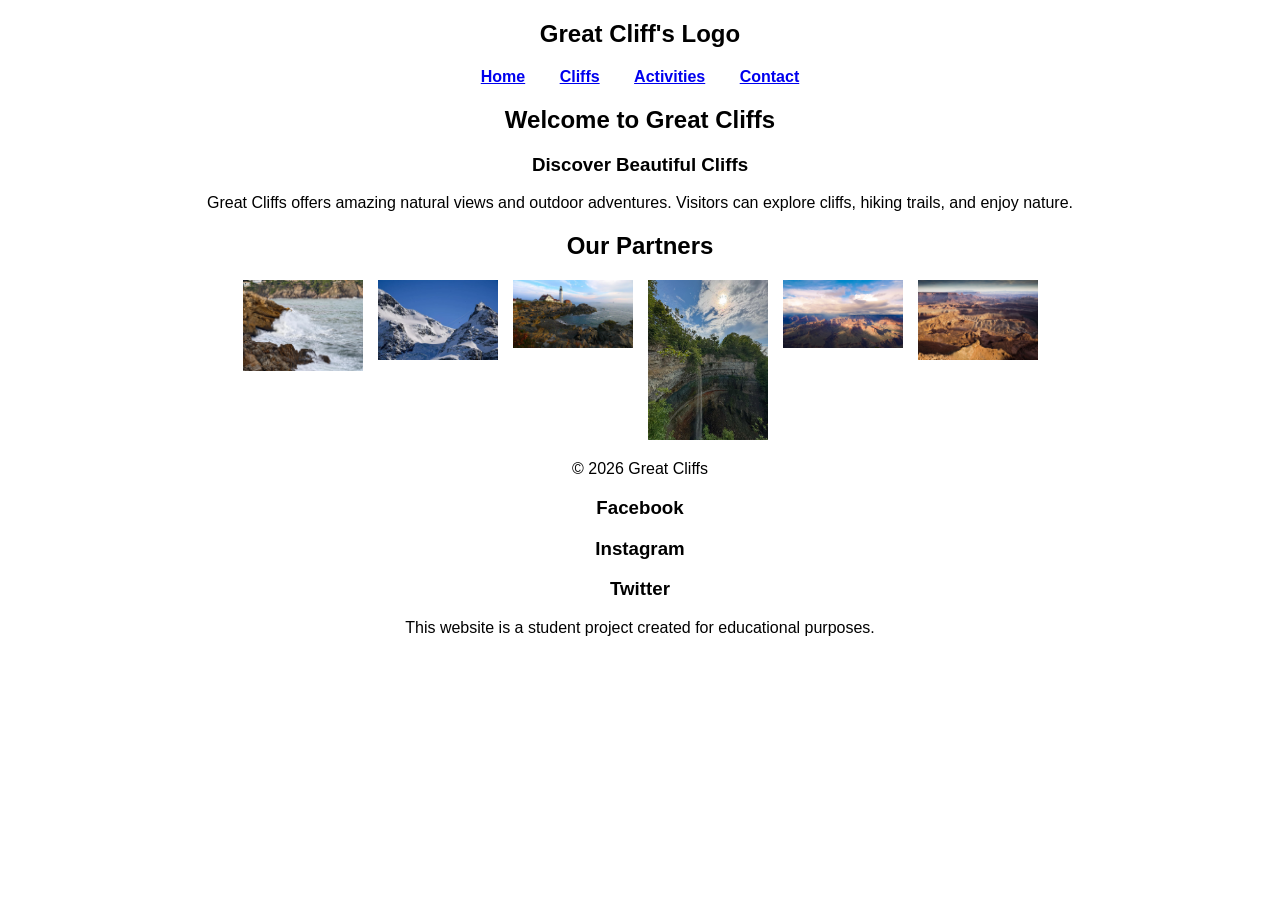
==== index.html @ 0654a3b1 "Add files via upload" ====
<!DOCTYPE html>
<html>

<head>
<title>Great Cliffs</title>
<meta charset="utf-8">

<style>

body{
font-family: Arial;
text-align:center;
}

.container{
width:900px;
margin:auto;
}

.main-menu ul{
list-style:none;
padding:0;
}

.main-menu li{
display:inline;
margin:15px;
font-weight:bold;
}

#partners{
list-style:none;
display:flex;
justify-content:center;
gap:15px;
padding:0;
}

.partner img{
width:120px;
}

</style>

</head>

<body>

<div class="container">

<header>

<div class="main-header">

<div class="logo">
<h2>Great Cliff's Logo</h2>
</div>

<nav class="main-menu">

<ul>
<li><a href="index.html">Home</a></li>
<li><a href="#">Cliffs</a></li>
<li><a href="activities.html">Activities</a></li>
<li><a href="contact.html">Contact</a></li>
</ul>

</nav>

</div>

</header>

<main>

<h2>Welcome to Great Cliffs</h2>

<h3>Discover Beautiful Cliffs</h3>

<p>
Great Cliffs offers amazing natural views and outdoor adventures.
Visitors can explore cliffs, hiking trails, and enjoy nature.
</p>

</main>

<section>

<h2>Our Partners</h2>

<ul id="partners">
  <li class="partner">
    <img src="images/partner1.jpg" alt="Partner company logo on white background">
  </li>
  <li class="partner">
    <img src="images/partner2.jpg" alt="Partner company logo on white background">
  </li>
  <li class="partner">
    <img src="images/partner3.jpg" alt="Partner company logo on white background">
  </li>
  <li class="partner">
    <img src="images/partner4.jpg" alt="Partner company logo on white background">
  </li>
  <li class="partner">
    <img src="images/partner5.jpg" alt="Partner company logo on white background">
  </li>
  <li class="partner">
    <img src="images/partner6.jpg" alt="Partner company logo on white background">
  </li>
</ul>

</section>

<footer>

<div id="nondisclaimer">

<div class="copy">
<p>&copy; 2026 Great Cliffs</p>
</div>

<div class="social">
<h3>Facebook</h3>
<h3>Instagram</h3>
<h3>Twitter</h3>
</div>

</div>

<div id="disclaimer">
<p>This website is a student project created for educational purposes.</p>
</div>

</footer>

</div>

</body>
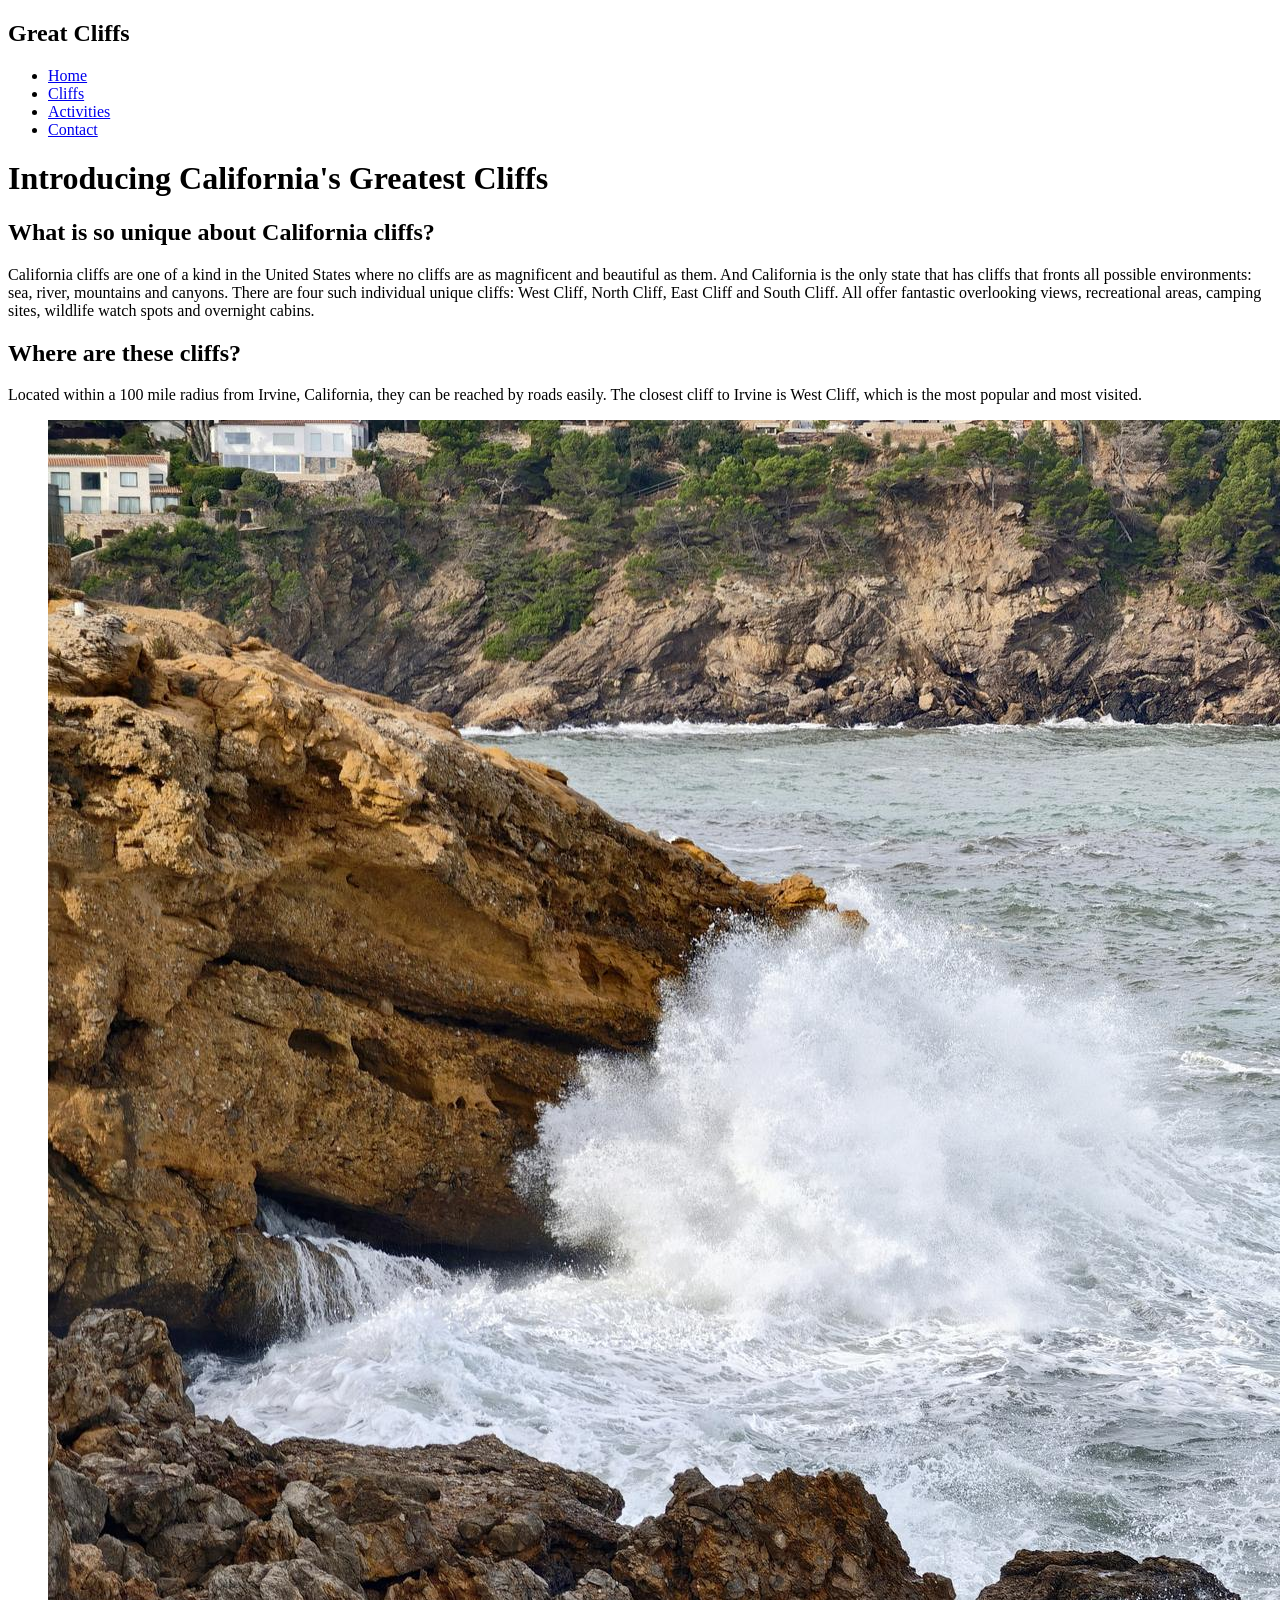
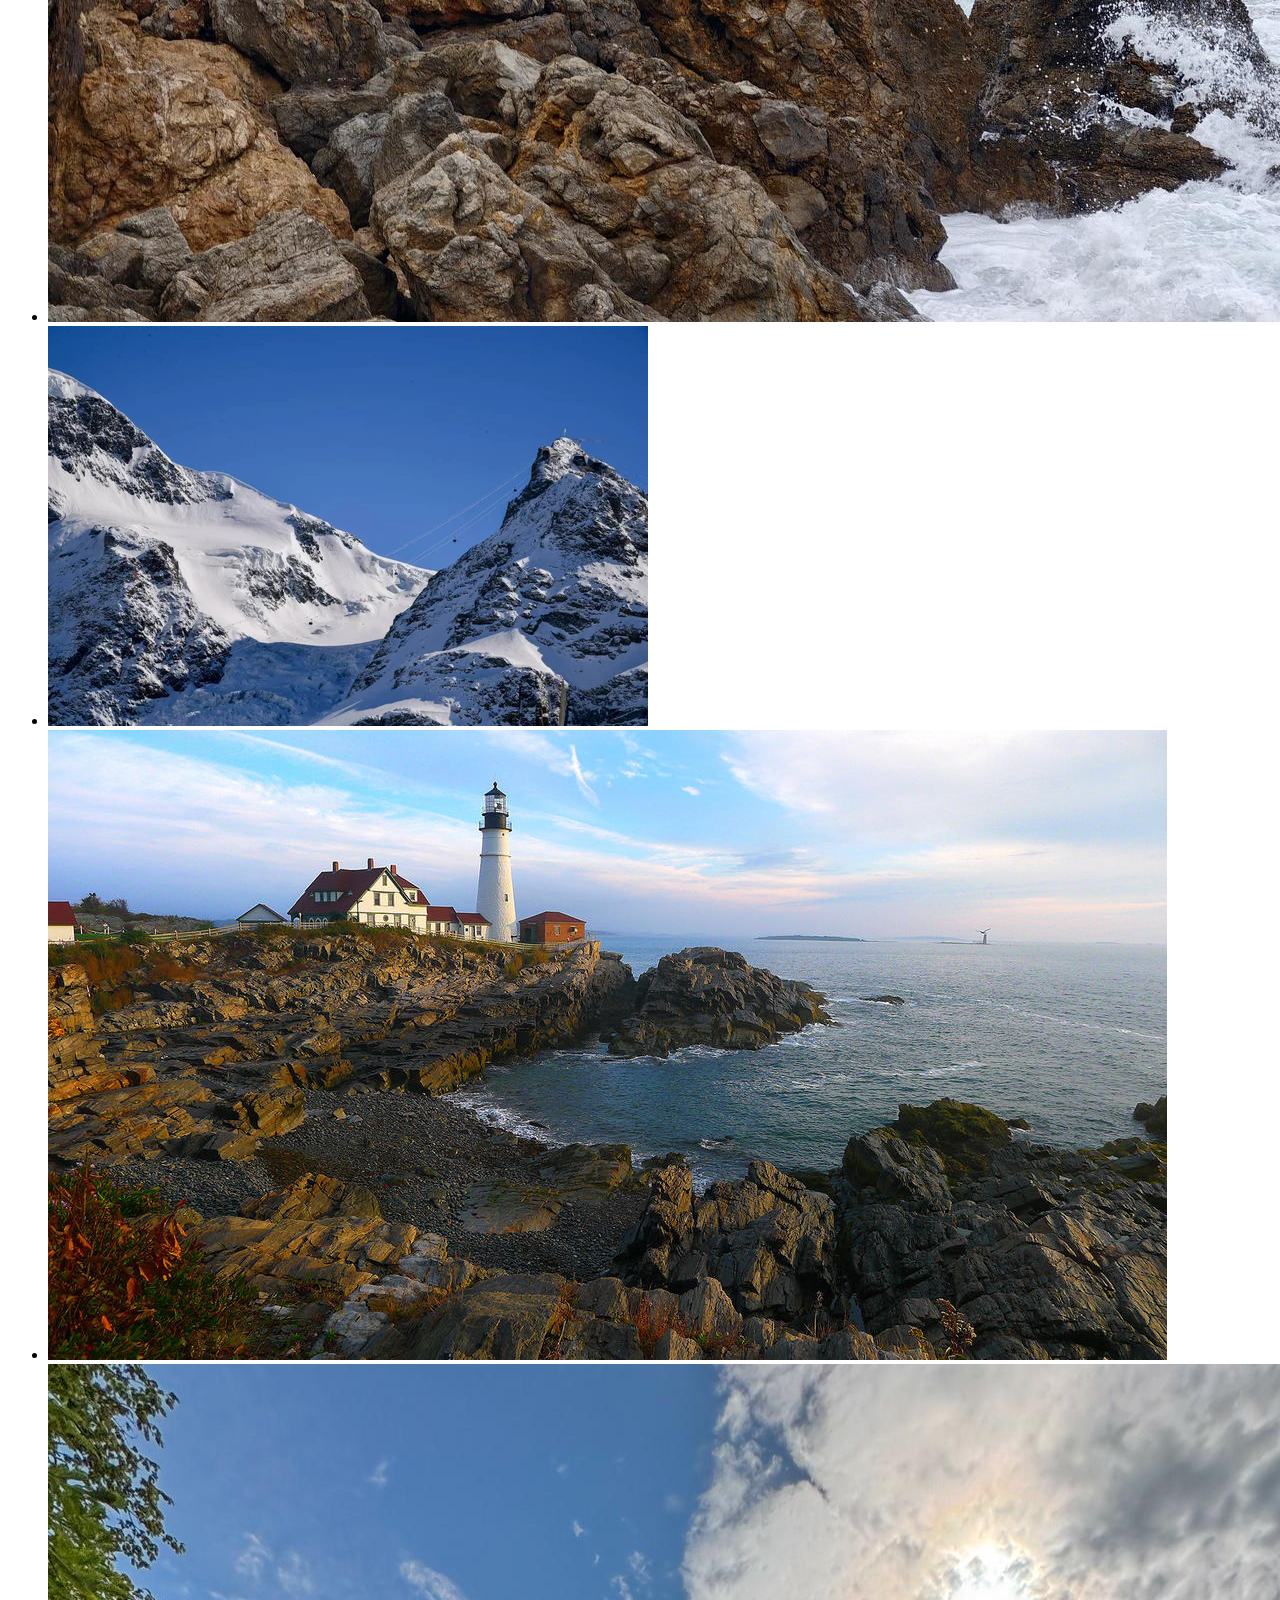
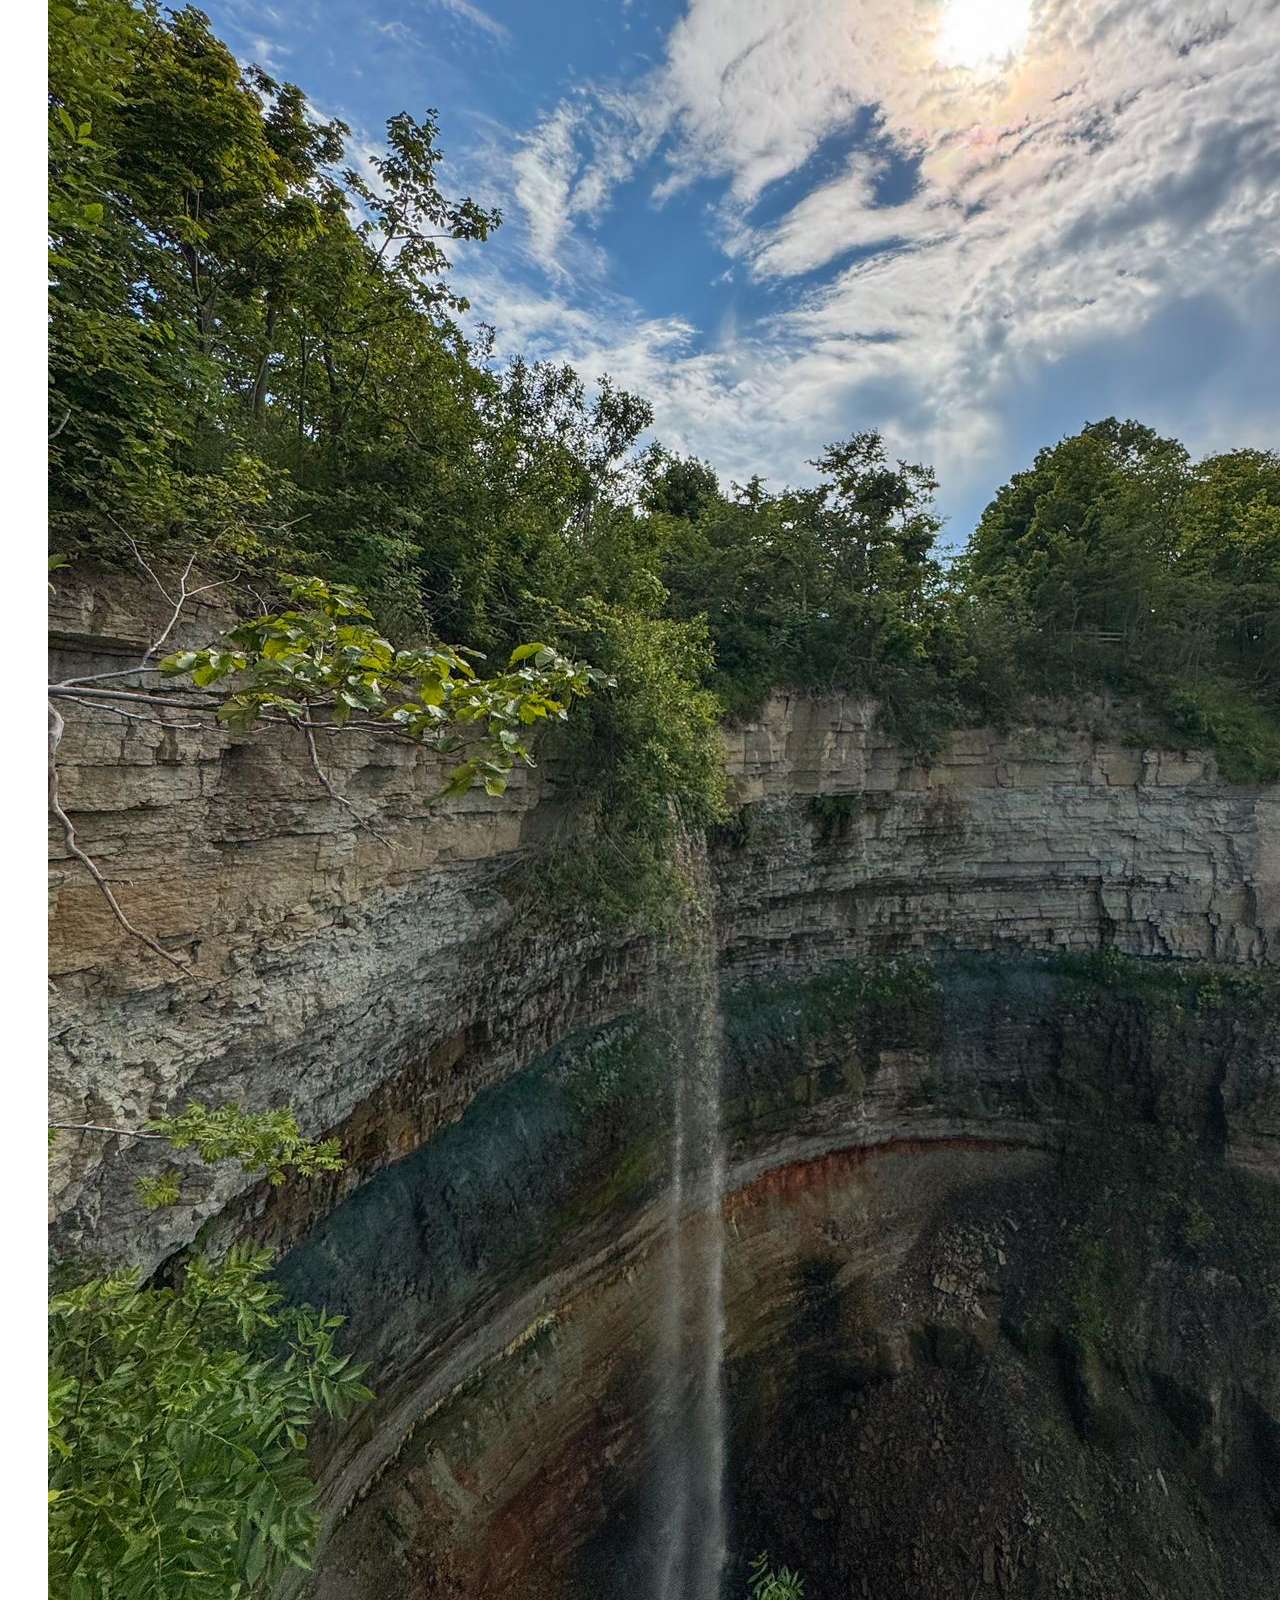
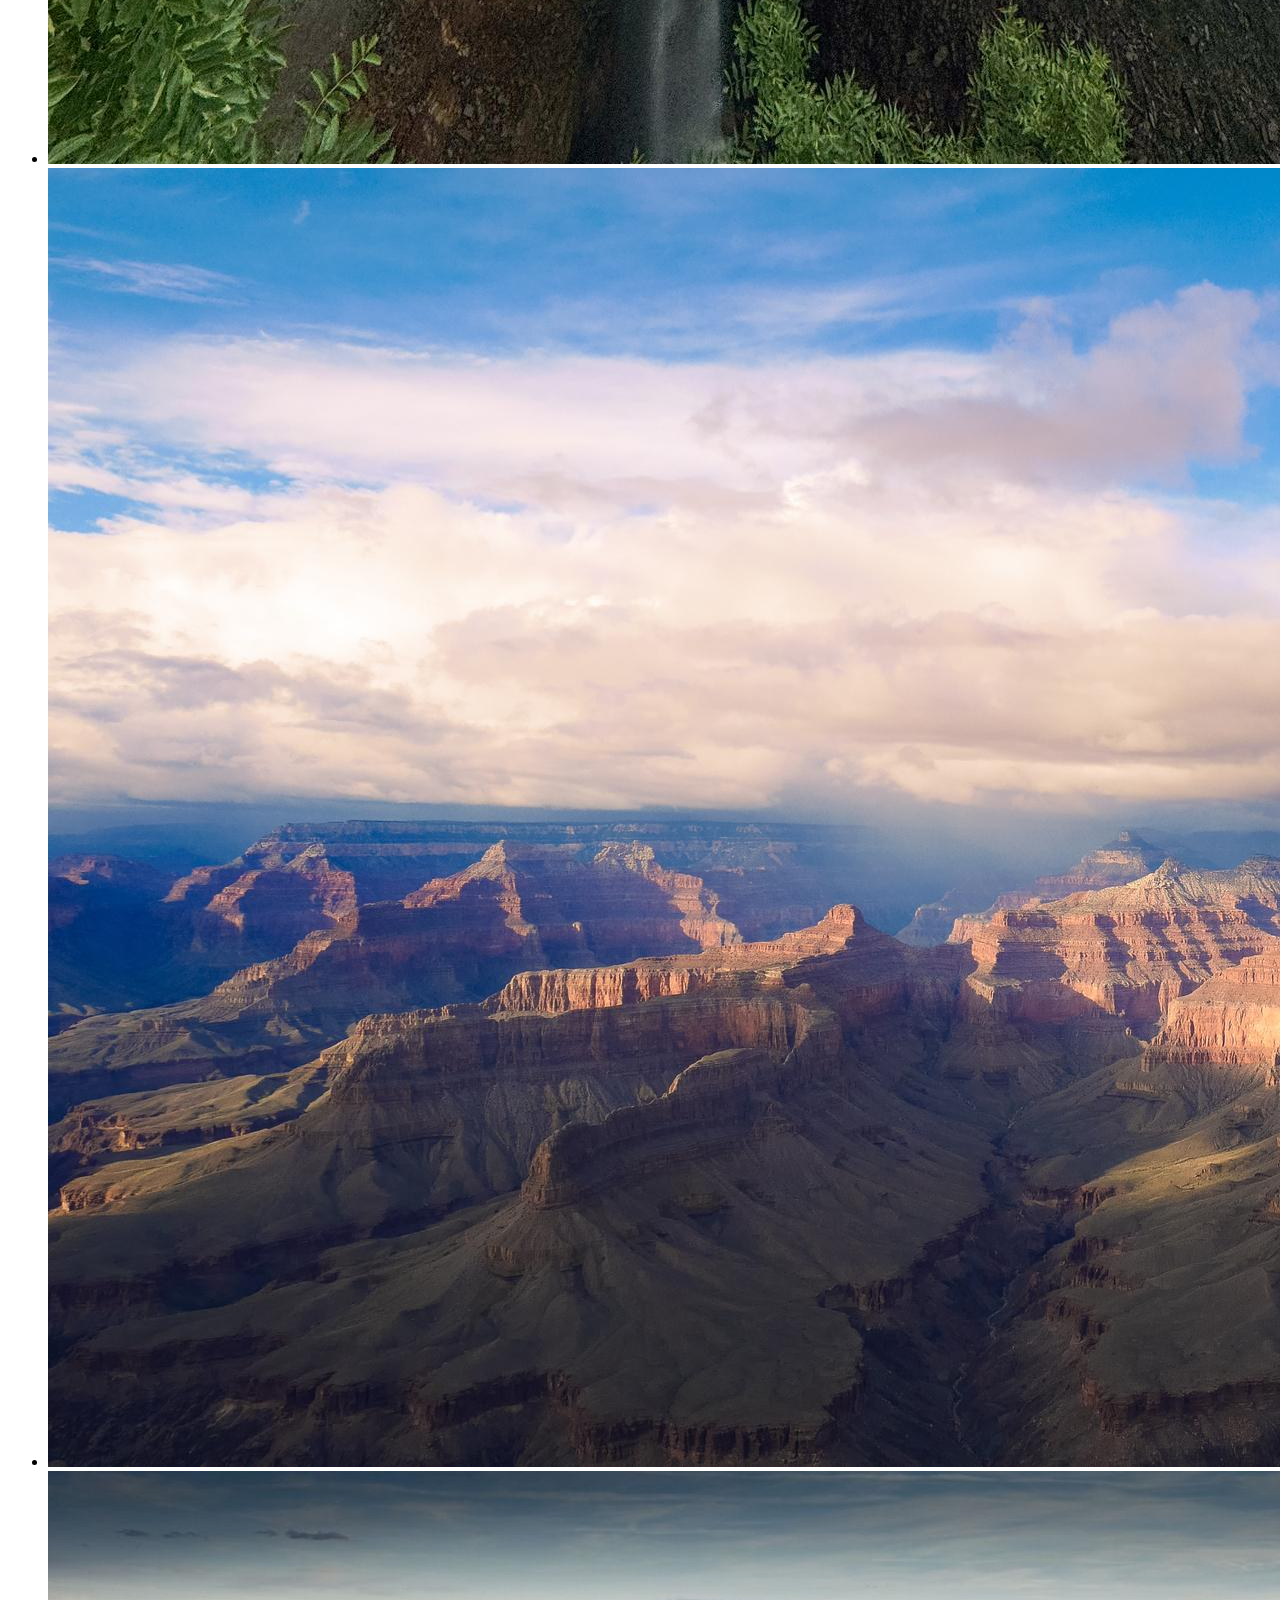
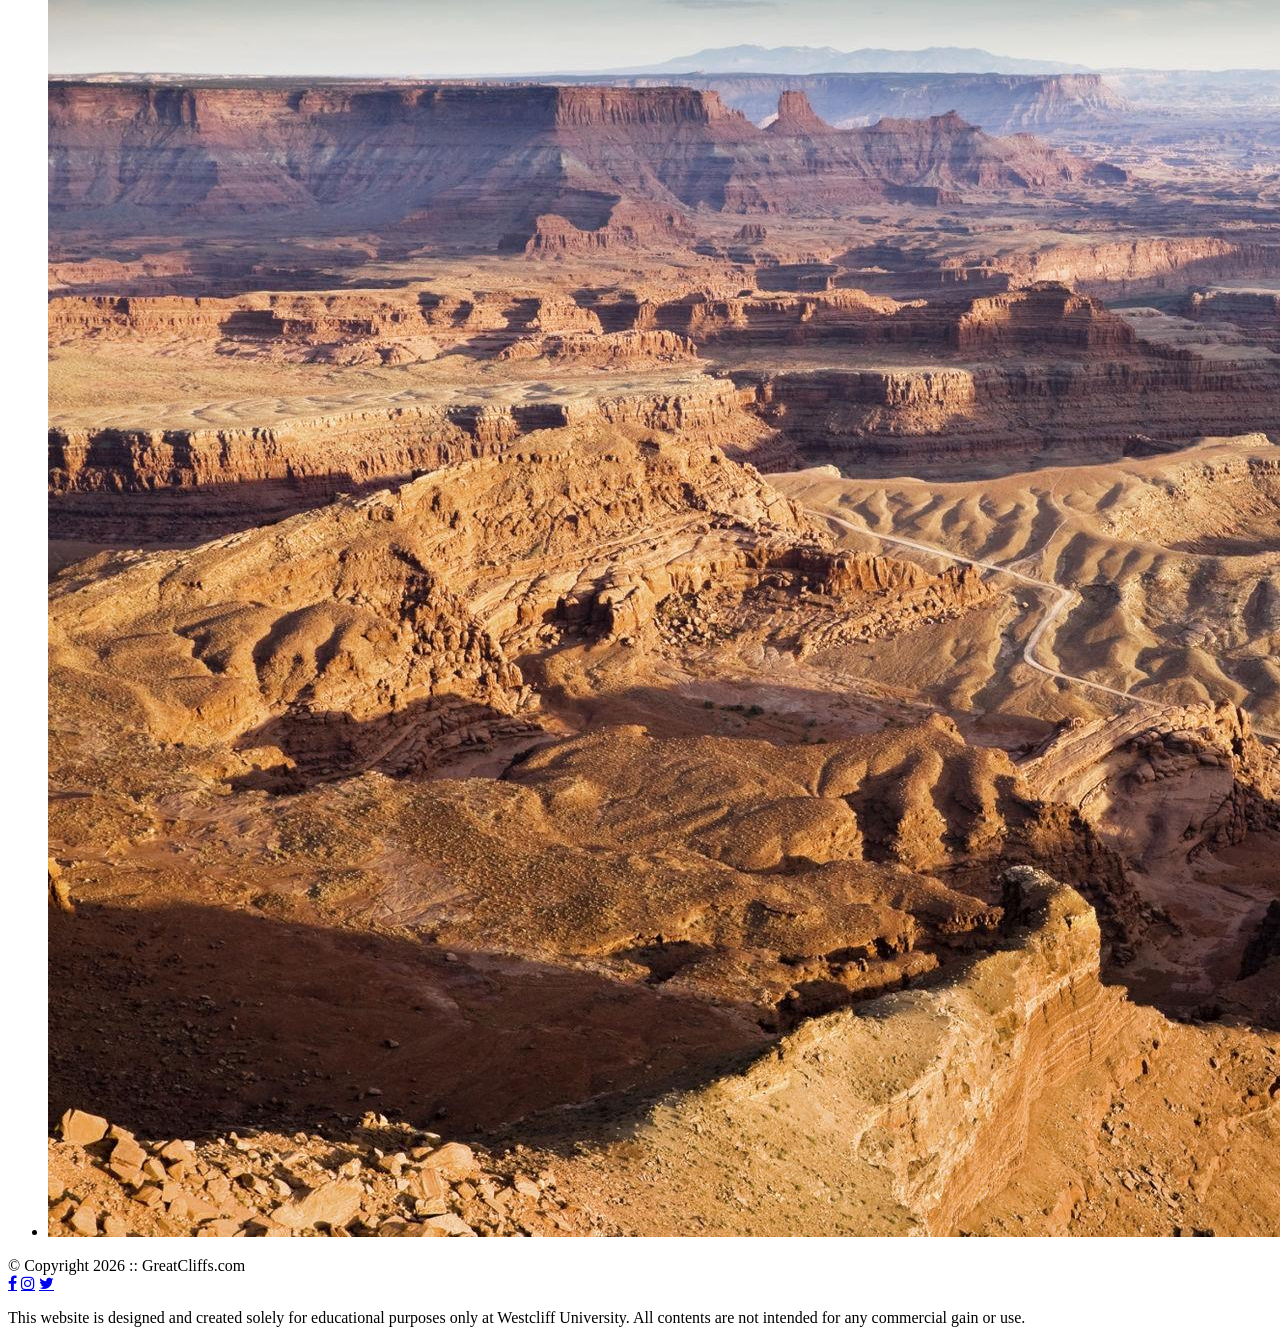
==== commit 5c1e3a1b: "finish great cliffs homework" ====
--- a/index.html
+++ b/index.html
@@ -1,140 +1,79 @@
 <!DOCTYPE html>
-<html>
+<html lang="en">
+<head>
+    <meta charset="utf-8">
+    <title>Great Cliffs of California</title>
+    <link rel="stylesheet" href="styles.css">
+    <link rel="stylesheet" href="https://cdnjs.cloudflare.com/ajax/libs/font-awesome/4.7.0/css/font-awesome.min.css">
+</head>
+<body id="home">
 
-<head>
-<title>Great Cliffs</title>
-<meta charset="utf-8">
+    <header>
+        <div class="main-header">
+            <div class="logo">
+                <h2>Great Cliffs</h2>
+            </div>
 
-<style>
+            <nav class="main-menu">
+                <ul>
+                    <li class="active"><a href="index.html">Home</a></li>
+                    <li><a href="cliffs.html">Cliffs</a></li>
+                    <li><a href="activities.html">Activities</a></li>
+                    <li><a href="contact.html">Contact</a></li>
+                </ul>
+            </nav>
+        </div>
+    </header>
 
-body{
-font-family: Arial;
-text-align:center;
-}
+    <main>
+        <h1>Introducing California's Greatest Cliffs</h1>
 
-.container{
-width:900px;
-margin:auto;
-}
+        <h2>What is so unique about California cliffs?</h2>
+        <p>
+            California cliffs are one of a kind in the United States where no cliffs are as magnificent and beautiful as them.
+            And California is the only state that has cliffs that fronts all possible environments: sea, river, mountains and canyons.
+            There are four such individual unique cliffs: West Cliff, North Cliff, East Cliff and South Cliff.
+            All offer fantastic overlooking views, recreational areas, camping sites, wildlife watch spots and overnight cabins.
+        </p>
 
-.main-menu ul{
-list-style:none;
-padding:0;
-}
+        <h2>Where are these cliffs?</h2>
+        <p>
+            Located within a 100 mile radius from Irvine, California, they can be reached by roads easily.
+            The closest cliff to Irvine is West Cliff, which is the most popular and most visited.
+        </p>
+    </main>
 
-.main-menu li{
-display:inline;
-margin:15px;
-font-weight:bold;
-}
+    <section>
+        <ul id="partners">
+            <li class="partner"><img src="images/partner/partner1.jpg" alt="Partner 1"></li>
+            <li class="partner"><img src="images/partner/partner2.jpg" alt="Partner 2"></li>
+            <li class="partner"><img src="images/partner/partner3.jpg" alt="Partner 3"></li>
+            <li class="partner"><img src="images/partner/partner4.jpg" alt="Partner 4"></li>
+            <li class="partner"><img src="images/partner/partner5.jpg" alt="Partner 5"></li>
+            <li class="partner"><img src="images/partner/partner6.jpg" alt="Partner 6"></li>
+        </ul>
+    </section>
 
-#partners{
-list-style:none;
-display:flex;
-justify-content:center;
-gap:15px;
-padding:0;
-}
+    <footer>
+        <div id="nondisclaimer">
+            <div class="copy">
+                &copy; Copyright 2026 :: GreatCliffs.com
+            </div>
 
-.partner img{
-width:120px;
-}
+            <div class="social">
+                <a href="#" class="fa fa-facebook"></a>
+                <a href="#" class="fa fa-instagram"></a>
+                <a href="#" class="fa fa-twitter"></a>
+            </div>
+        </div>
 
-</style>
-
-</head>
-
-<body>
-
-<div class="container">
-
-<header>
-
-<div class="main-header">
-
-<div class="logo">
-<h2>Great Cliff's Logo</h2>
-</div>
-
-<nav class="main-menu">
-
-<ul>
-<li><a href="index.html">Home</a></li>
-<li><a href="#">Cliffs</a></li>
-<li><a href="activities.html">Activities</a></li>
-<li><a href="contact.html">Contact</a></li>
-</ul>
-
-</nav>
-
-</div>
-
-</header>
-
-<main>
-
-<h2>Welcome to Great Cliffs</h2>
-
-<h3>Discover Beautiful Cliffs</h3>
-
-<p>
-Great Cliffs offers amazing natural views and outdoor adventures.
-Visitors can explore cliffs, hiking trails, and enjoy nature.
-</p>
-
-</main>
-
-<section>
-
-<h2>Our Partners</h2>
-
-<ul id="partners">
-  <li class="partner">
-    <img src="images/partner1.jpg" alt="Partner company logo on white background">
-  </li>
-  <li class="partner">
-    <img src="images/partner2.jpg" alt="Partner company logo on white background">
-  </li>
-  <li class="partner">
-    <img src="images/partner3.jpg" alt="Partner company logo on white background">
-  </li>
-  <li class="partner">
-    <img src="images/partner4.jpg" alt="Partner company logo on white background">
-  </li>
-  <li class="partner">
-    <img src="images/partner5.jpg" alt="Partner company logo on white background">
-  </li>
-  <li class="partner">
-    <img src="images/partner6.jpg" alt="Partner company logo on white background">
-  </li>
-</ul>
-
-</section>
-
-<footer>
-
-<div id="nondisclaimer">
-
-<div class="copy">
-<p>&copy; 2026 Great Cliffs</p>
-</div>
-
-<div class="social">
-<h3>Facebook</h3>
-<h3>Instagram</h3>
-<h3>Twitter</h3>
-</div>
-
-</div>
-
-<div id="disclaimer">
-<p>This website is a student project created for educational purposes.</p>
-</div>
-
-</footer>
-
-</div>
+        <div id="disclaimer">
+            <p>
+                This website is designed and created solely for educational purposes only at Westcliff University.
+                All contents are not intended for any commercial gain or use.
+            </p>
+        </div>
+    </footer>
 
 </body>
-
-
+</html>
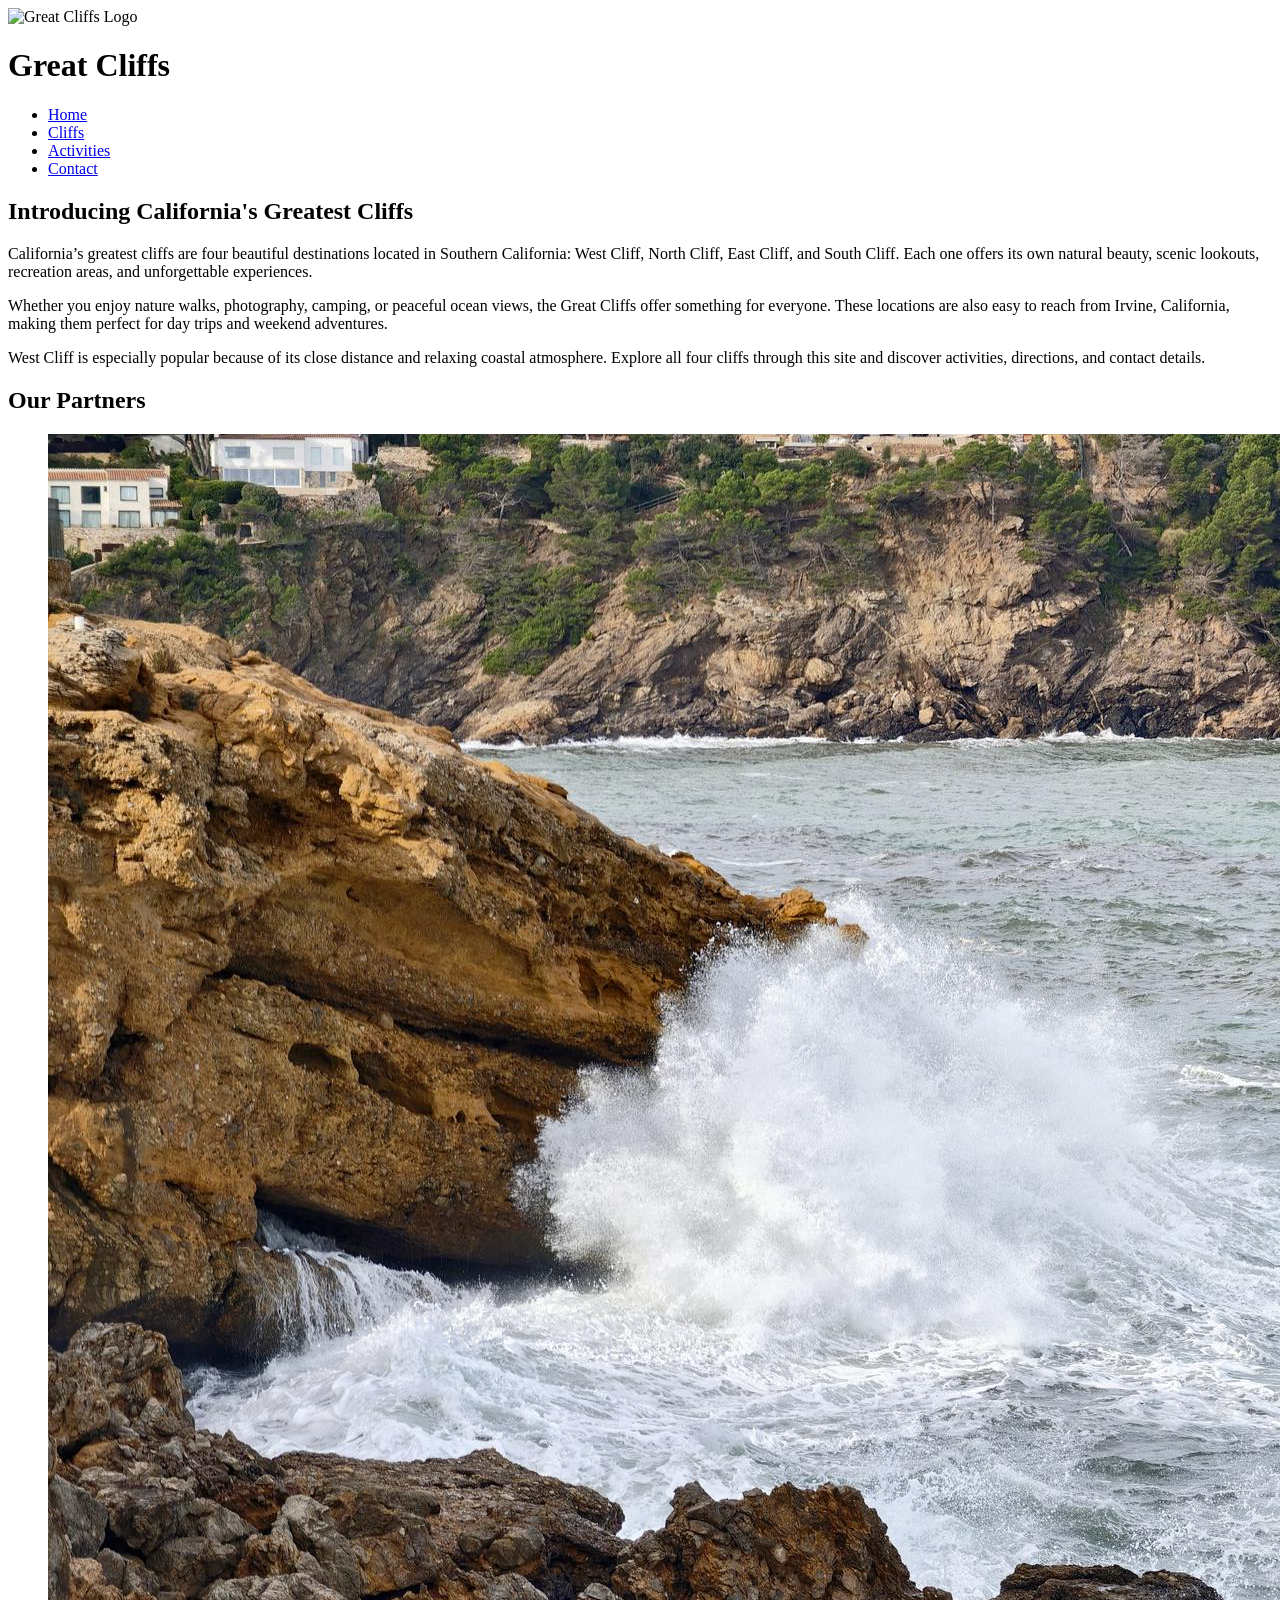
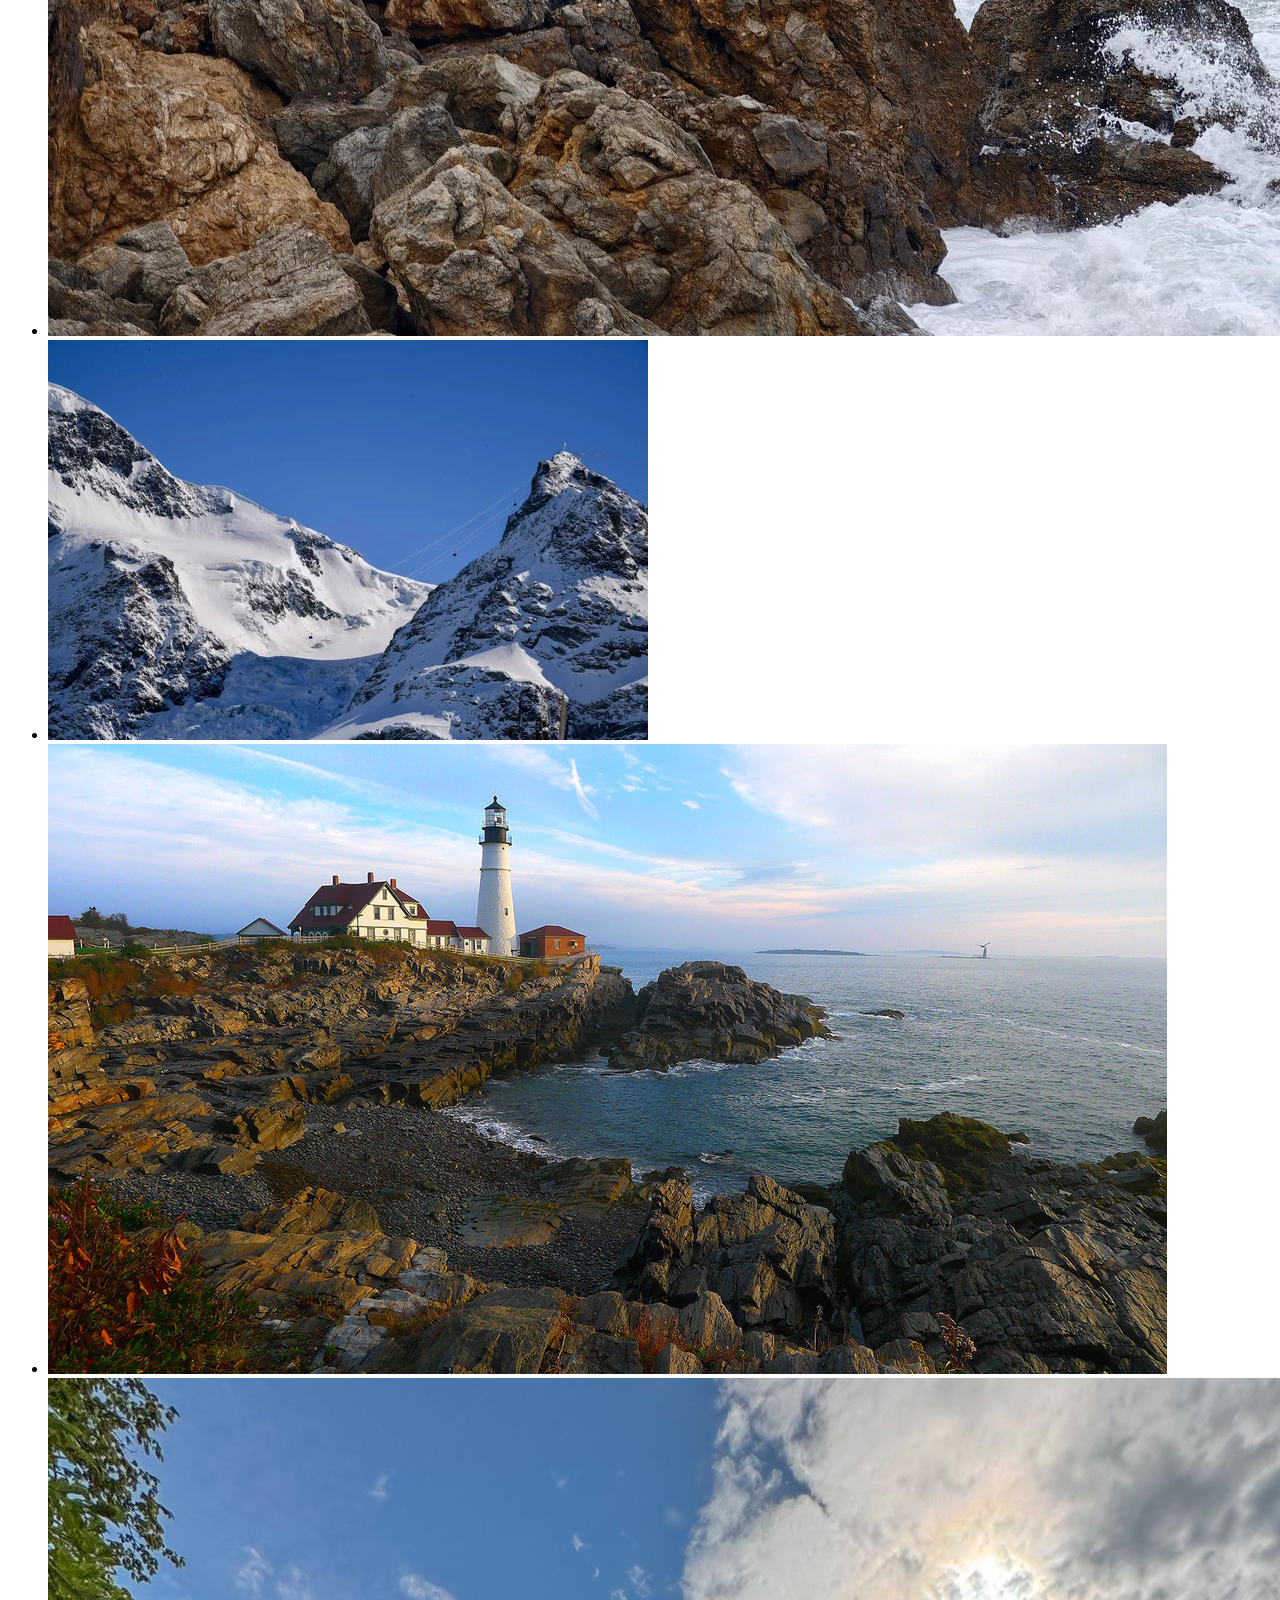
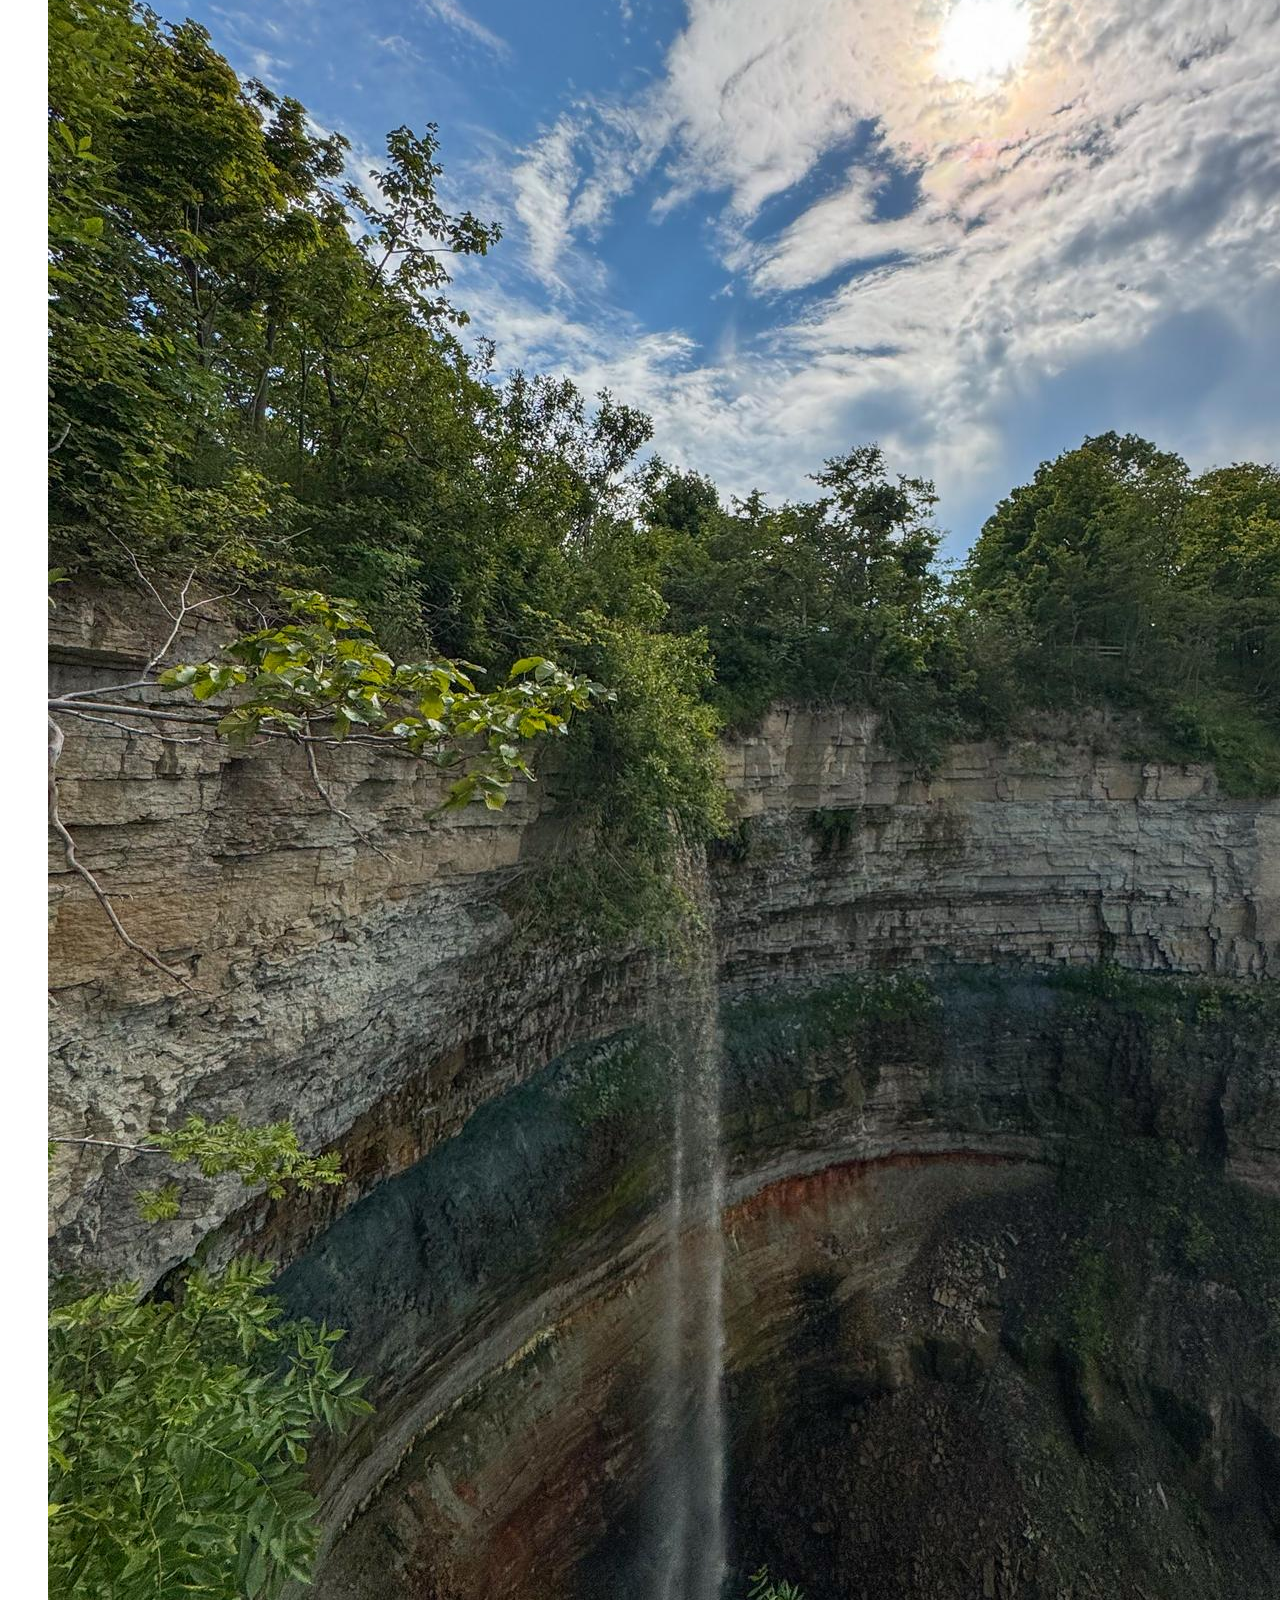
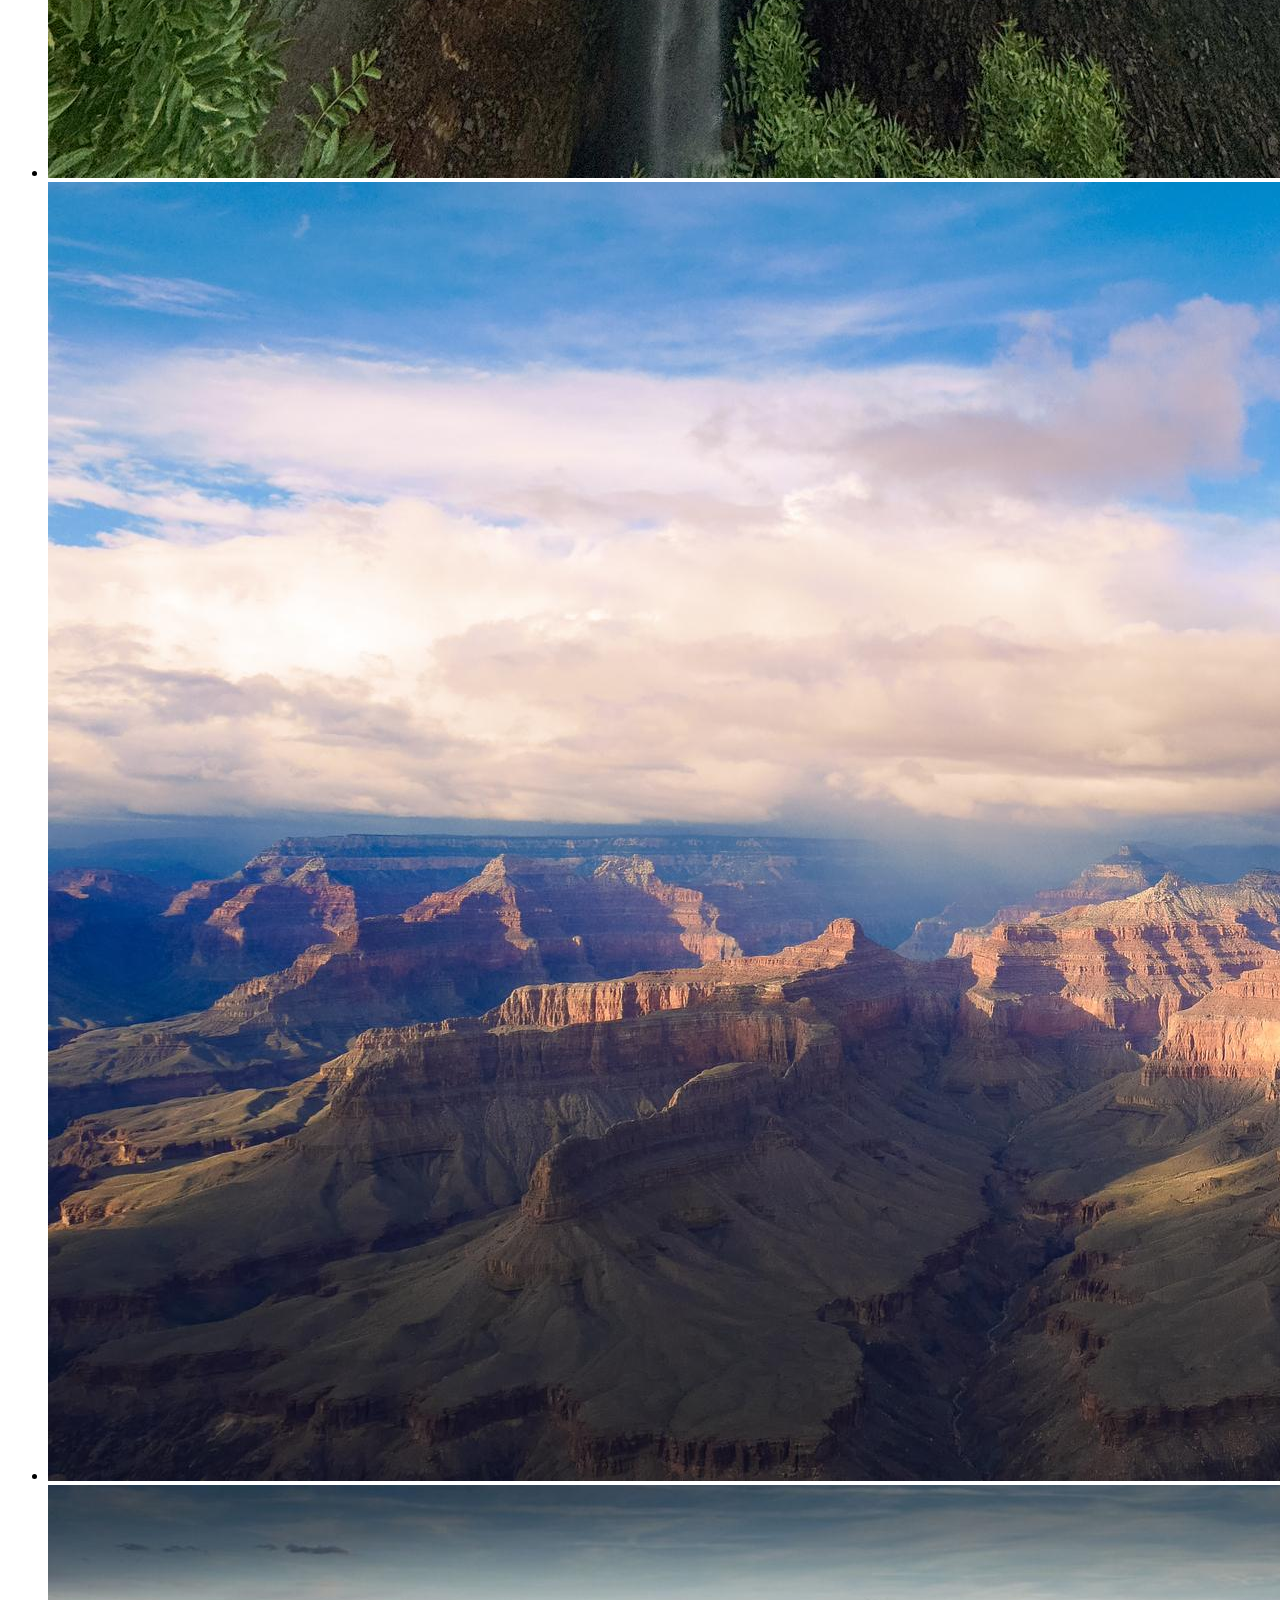
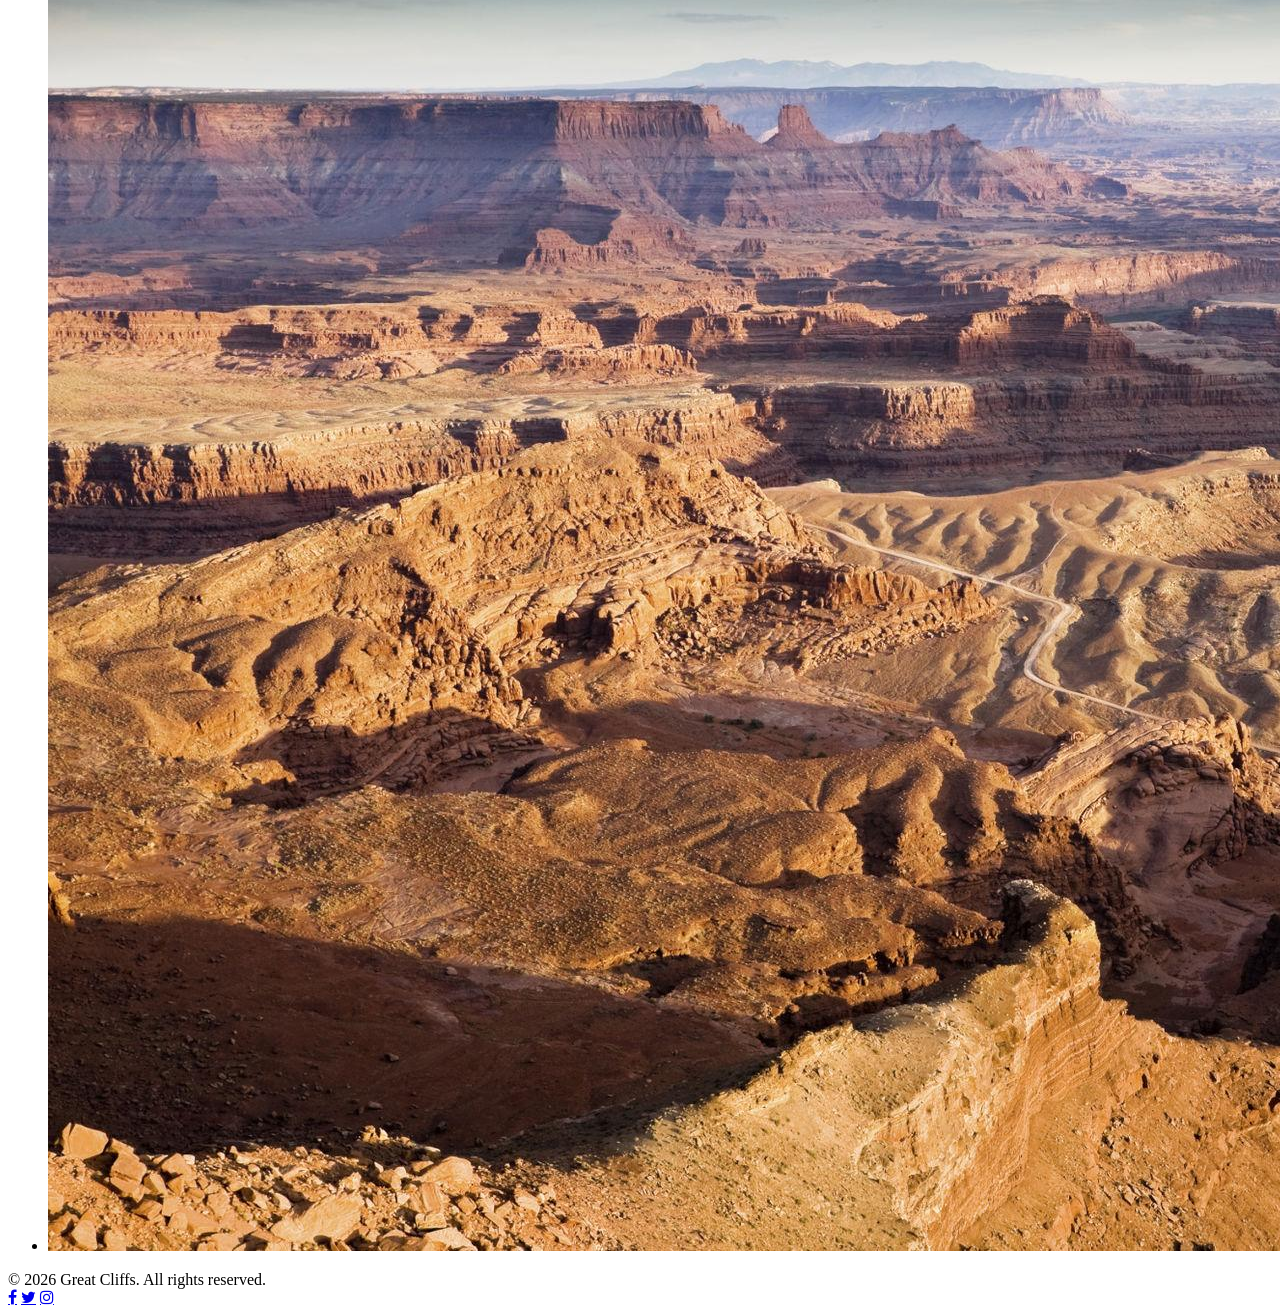
==== commit 12f4466b: "Finish Great Cliffs final homework site" ====
--- a/index.html
+++ b/index.html
@@ -2,16 +2,18 @@
 <html lang="en">
 <head>
     <meta charset="utf-8">
-    <title>Great Cliffs of California</title>
+    <title>Great Cliffs | Home</title>
     <link rel="stylesheet" href="styles.css">
     <link rel="stylesheet" href="https://cdnjs.cloudflare.com/ajax/libs/font-awesome/4.7.0/css/font-awesome.min.css">
 </head>
 <body id="home">
 
+<div class="container">
     <header>
         <div class="main-header">
             <div class="logo">
-                <h2>Great Cliffs</h2>
+                <img src="images/cliff_ocean.jpg" alt="Great Cliffs Logo" class="logo-img">
+                <h1>Great Cliffs</h1>
             </div>
 
             <nav class="main-menu">
@@ -26,25 +28,28 @@
     </header>
 
     <main>
-        <h1>Introducing California's Greatest Cliffs</h1>
-
-        <h2>What is so unique about California cliffs?</h2>
+        <h2>Introducing California's Greatest Cliffs</h2>
         <p>
-            California cliffs are one of a kind in the United States where no cliffs are as magnificent and beautiful as them.
-            And California is the only state that has cliffs that fronts all possible environments: sea, river, mountains and canyons.
-            There are four such individual unique cliffs: West Cliff, North Cliff, East Cliff and South Cliff.
-            All offer fantastic overlooking views, recreational areas, camping sites, wildlife watch spots and overnight cabins.
+            California’s greatest cliffs are four beautiful destinations located in Southern California:
+            West Cliff, North Cliff, East Cliff, and South Cliff. Each one offers its own natural beauty,
+            scenic lookouts, recreation areas, and unforgettable experiences.
         </p>
 
-        <h2>Where are these cliffs?</h2>
         <p>
-            Located within a 100 mile radius from Irvine, California, they can be reached by roads easily.
-            The closest cliff to Irvine is West Cliff, which is the most popular and most visited.
+            Whether you enjoy nature walks, photography, camping, or peaceful ocean views, the Great Cliffs
+            offer something for everyone. These locations are also easy to reach from Irvine, California,
+            making them perfect for day trips and weekend adventures.
+        </p>
+
+        <p>
+            West Cliff is especially popular because of its close distance and relaxing coastal atmosphere.
+            Explore all four cliffs through this site and discover activities, directions, and contact details.
         </p>
     </main>
 
-    <section>
-        <ul id="partners">
+    <section id="partners">
+        <h2>Our Partners</h2>
+        <ul>
             <li class="partner"><img src="images/partner/partner1.jpg" alt="Partner 1"></li>
             <li class="partner"><img src="images/partner/partner2.jpg" alt="Partner 2"></li>
             <li class="partner"><img src="images/partner/partner3.jpg" alt="Partner 3"></li>
@@ -55,25 +60,16 @@
     </section>
 
     <footer>
-        <div id="nondisclaimer">
-            <div class="copy">
-                &copy; Copyright 2026 :: GreatCliffs.com
-            </div>
-
-            <div class="social">
-                <a href="#" class="fa fa-facebook"></a>
-                <a href="#" class="fa fa-instagram"></a>
-                <a href="#" class="fa fa-twitter"></a>
-            </div>
+        <div class="footer-left">
+            &copy; 2026 Great Cliffs. All rights reserved.
         </div>
-
-        <div id="disclaimer">
-            <p>
-                This website is designed and created solely for educational purposes only at Westcliff University.
-                All contents are not intended for any commercial gain or use.
-            </p>
+        <div class="footer-right">
+            <a href="#" class="fa fa-facebook"></a>
+            <a href="#" class="fa fa-twitter"></a>
+            <a href="#" class="fa fa-instagram"></a>
         </div>
     </footer>
+</div>
 
 </body>
 </html>
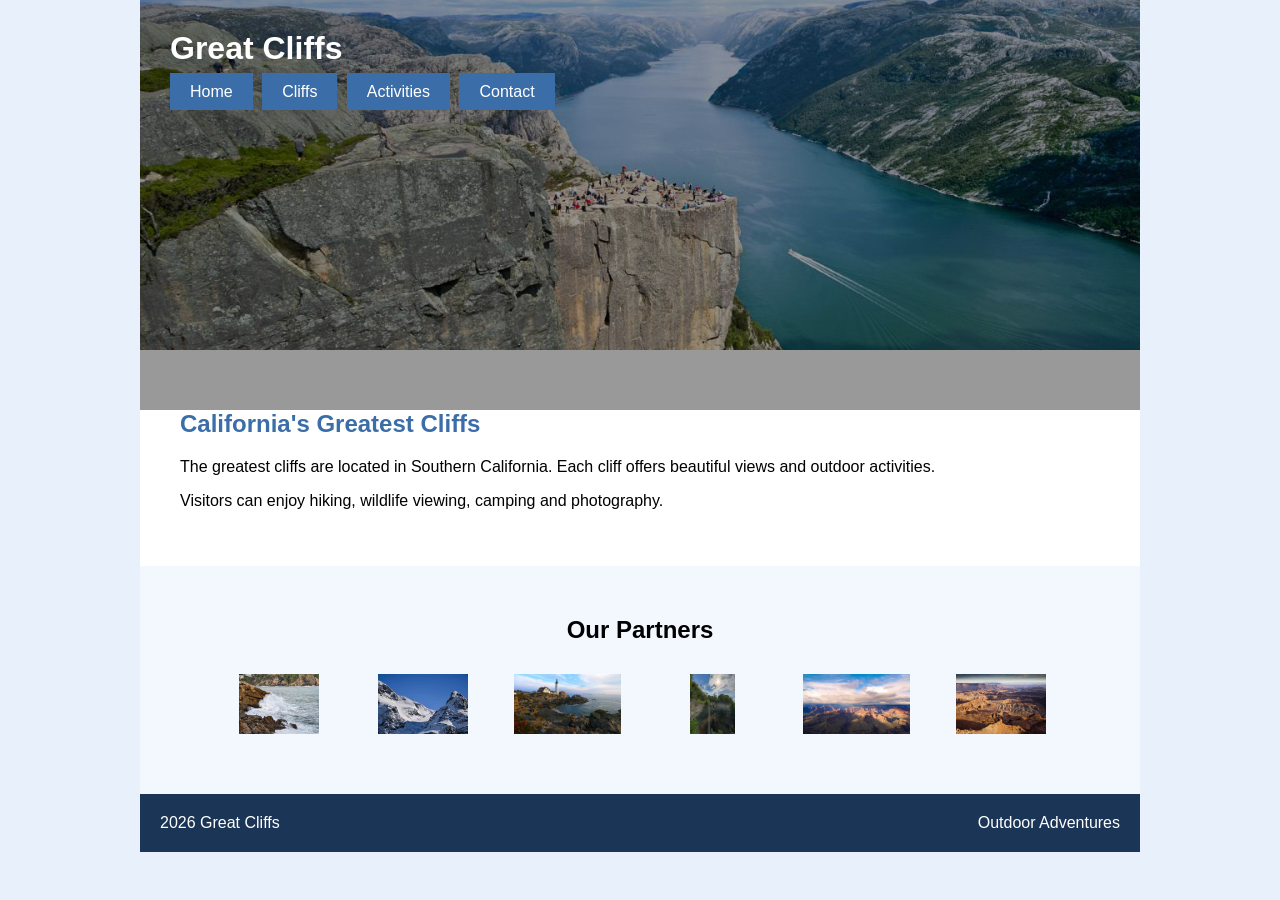
==== commit c1464299: "Great Cliffs final website" ====
--- a/index.html
+++ b/index.html
@@ -1,74 +1,79 @@
 <!DOCTYPE html>
-<html lang="en">
+<html>
 <head>
-    <meta charset="utf-8">
-    <title>Great Cliffs | Home</title>
-    <link rel="stylesheet" href="styles.css">
-    <link rel="stylesheet" href="https://cdnjs.cloudflare.com/ajax/libs/font-awesome/4.7.0/css/font-awesome.min.css">
+
+<title>Great Cliffs</title>
+<meta charset="utf-8">
+
+<link rel="stylesheet" href="styles.css">
+
 </head>
+
 <body id="home">
 
 <div class="container">
-    <header>
-        <div class="main-header">
-            <div class="logo">
-                <img src="images/cliff_ocean.jpg" alt="Great Cliffs Logo" class="logo-img">
-                <h1>Great Cliffs</h1>
-            </div>
 
-            <nav class="main-menu">
-                <ul>
-                    <li class="active"><a href="index.html">Home</a></li>
-                    <li><a href="cliffs.html">Cliffs</a></li>
-                    <li><a href="activities.html">Activities</a></li>
-                    <li><a href="contact.html">Contact</a></li>
-                </ul>
-            </nav>
-        </div>
-    </header>
+<header>
 
-    <main>
-        <h2>Introducing California's Greatest Cliffs</h2>
-        <p>
-            California’s greatest cliffs are four beautiful destinations located in Southern California:
-            West Cliff, North Cliff, East Cliff, and South Cliff. Each one offers its own natural beauty,
-            scenic lookouts, recreation areas, and unforgettable experiences.
-        </p>
+<div class="main-header">
 
-        <p>
-            Whether you enjoy nature walks, photography, camping, or peaceful ocean views, the Great Cliffs
-            offer something for everyone. These locations are also easy to reach from Irvine, California,
-            making them perfect for day trips and weekend adventures.
-        </p>
+<div class="logo">
+<h1>Great Cliffs</h1>
+</div>
 
-        <p>
-            West Cliff is especially popular because of its close distance and relaxing coastal atmosphere.
-            Explore all four cliffs through this site and discover activities, directions, and contact details.
-        </p>
-    </main>
+<nav class="main-menu">
 
-    <section id="partners">
-        <h2>Our Partners</h2>
-        <ul>
-            <li class="partner"><img src="images/partner/partner1.jpg" alt="Partner 1"></li>
-            <li class="partner"><img src="images/partner/partner2.jpg" alt="Partner 2"></li>
-            <li class="partner"><img src="images/partner/partner3.jpg" alt="Partner 3"></li>
-            <li class="partner"><img src="images/partner/partner4.jpg" alt="Partner 4"></li>
-            <li class="partner"><img src="images/partner/partner5.jpg" alt="Partner 5"></li>
-            <li class="partner"><img src="images/partner/partner6.jpg" alt="Partner 6"></li>
-        </ul>
-    </section>
+<ul>
+<li><a href="index.html">Home</a></li>
+<li><a href="cliffs.html">Cliffs</a></li>
+<li><a href="activities.html">Activities</a></li>
+<li><a href="contact.html">Contact</a></li>
+</ul>
 
-    <footer>
-        <div class="footer-left">
-            &copy; 2026 Great Cliffs. All rights reserved.
-        </div>
-        <div class="footer-right">
-            <a href="#" class="fa fa-facebook"></a>
-            <a href="#" class="fa fa-twitter"></a>
-            <a href="#" class="fa fa-instagram"></a>
-        </div>
-    </footer>
+</nav>
+
+</div>
+
+</header>
+
+<main>
+
+<h2>California's Greatest Cliffs</h2>
+
+<p>
+The greatest cliffs are located in Southern California. Each cliff offers beautiful views and outdoor activities.
+</p>
+
+<p>
+Visitors can enjoy hiking, wildlife viewing, camping and photography.
+</p>
+
+</main>
+
+<section id="partners">
+
+<h2>Our Partners</h2>
+
+<ul>
+
+<li class="partner"><img src="images/partner/partner1.jpg"></li>
+<li class="partner"><img src="images/partner/partner2.jpg"></li>
+<li class="partner"><img src="images/partner/partner3.jpg"></li>
+<li class="partner"><img src="images/partner/partner4.jpg"></li>
+<li class="partner"><img src="images/partner/partner5.jpg"></li>
+<li class="partner"><img src="images/partner/partner6.jpg"></li>
+
+</ul>
+
+</section>
+
+<footer>
+
+<div>2026 Great Cliffs</div>
+<div>Outdoor Adventures</div>
+
+</footer>
+
 </div>
 
 </body>
--- a/styles.css
+++ b/styles.css
@@ -0,0 +1,175 @@
+body{
+    margin:0;
+    font-family:Arial, Helvetica, sans-serif;
+    background:#e8f1fb;
+}
+
+.container{
+    width:1000px;
+    margin:auto;
+    background:white;
+}
+
+/* HEADER */
+
+header{
+    height:350px;
+    background-size:cover;
+    background-position:center;
+}
+
+/* different header image per page */
+
+#home header{
+    background-image:url("images/cliff1.jpg");
+}
+
+#activities header{
+    background-image:url("images/runfly.jpg");
+}
+
+#contact header{
+    background-image:url("images/cliff_rock.jpg");
+}
+
+#cliffs header{
+    background-image:url("images/cliff5.jpg");
+}
+
+.main-header{
+    background:rgba(0,0,0,0.4);
+    height:100%;
+    padding:30px;
+}
+
+.logo{
+    color:white;
+}
+
+.logo h1{
+    margin:0;
+}
+
+/* NAVIGATION */
+
+.main-menu ul{
+    list-style:none;
+    padding:0;
+}
+
+.main-menu li{
+    display:inline-block;
+}
+
+.main-menu a{
+    text-decoration:none;
+    color:white;
+    padding:10px 20px;
+    background:#3b6ea8;
+    margin-right:5px;
+}
+
+.main-menu a:hover{
+    background:#9ed034;
+}
+
+/* MAIN */
+
+main{
+    padding:40px;
+}
+
+main h2{
+    color:#3b6ea8;
+}
+
+/* CLIFF GALLERY */
+
+.cliff-gallery{
+    display:flex;
+    flex-wrap:wrap;
+    gap:20px;
+}
+
+.cliff-card{
+    width:280px;
+    border:1px solid #ddd;
+}
+
+.cliff-card img{
+    width:100%;
+    height:180px;
+    object-fit:cover;
+}
+
+.cliff-card h3{
+    text-align:center;
+}
+
+/* TABLE */
+
+table{
+    width:90%;
+    margin:auto;
+    border-collapse:collapse;
+}
+
+th{
+    background:#3b6ea8;
+    color:white;
+    padding:10px;
+}
+
+td{
+    border:1px solid #ccc;
+    padding:10px;
+    text-align:center;
+}
+
+/* CONTACT FORM */
+
+form{
+    width:70%;
+    margin:auto;
+}
+
+input,select,textarea{
+    width:100%;
+    padding:10px;
+    margin-top:5px;
+    margin-bottom:15px;
+}
+
+/* PARTNERS */
+
+#partners{
+    text-align:center;
+    padding:30px;
+    background:#f3f8ff;
+}
+
+#partners ul{
+    list-style:none;
+    padding:0;
+}
+
+.partner{
+    display:inline-block;
+    margin:10px;
+}
+
+.partner img{
+    width:120px;
+    height:60px;
+    object-fit:contain;
+}
+
+/* FOOTER */
+
+footer{
+    background:#1b3556;
+    color:white;
+    padding:20px;
+    display:flex;
+    justify-content:space-between;
+}
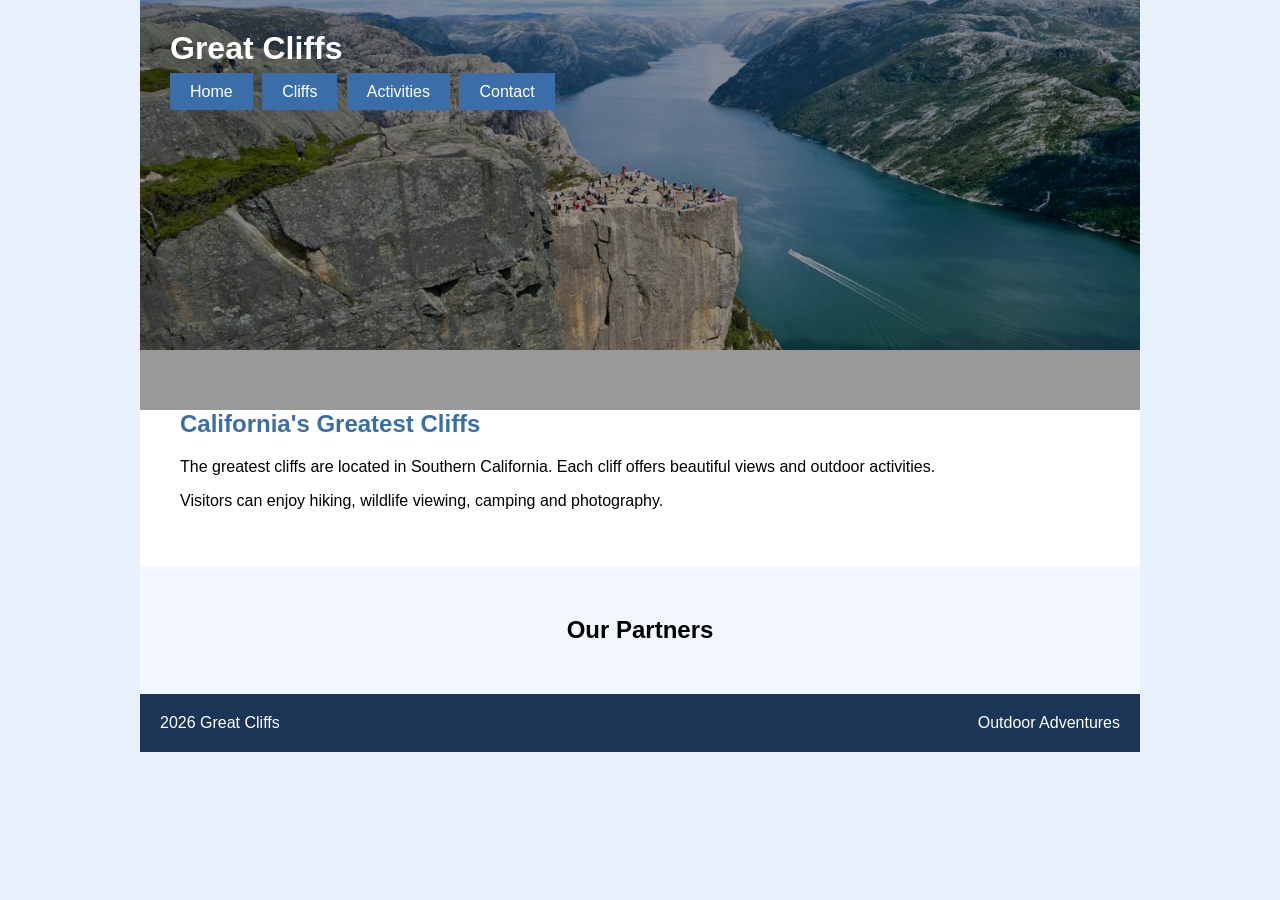
==== commit abbed849: "Converted partners section from HTML to JavaScript" ====
--- a/index.html
+++ b/index.html
@@ -54,16 +54,7 @@
 
 <h2>Our Partners</h2>
 
-<ul>
-
-<li class="partner"><img src="images/partner/partner1.jpg"></li>
-<li class="partner"><img src="images/partner/partner2.jpg"></li>
-<li class="partner"><img src="images/partner/partner3.jpg"></li>
-<li class="partner"><img src="images/partner/partner4.jpg"></li>
-<li class="partner"><img src="images/partner/partner5.jpg"></li>
-<li class="partner"><img src="images/partner/partner6.jpg"></li>
-
-</ul>
+<ul id="partners-list"></ul>
 
 </section>
 
@@ -75,6 +66,6 @@
 </footer>
 
 </div>
-
+<script src="script.js"></script>
 </body>
 </html>
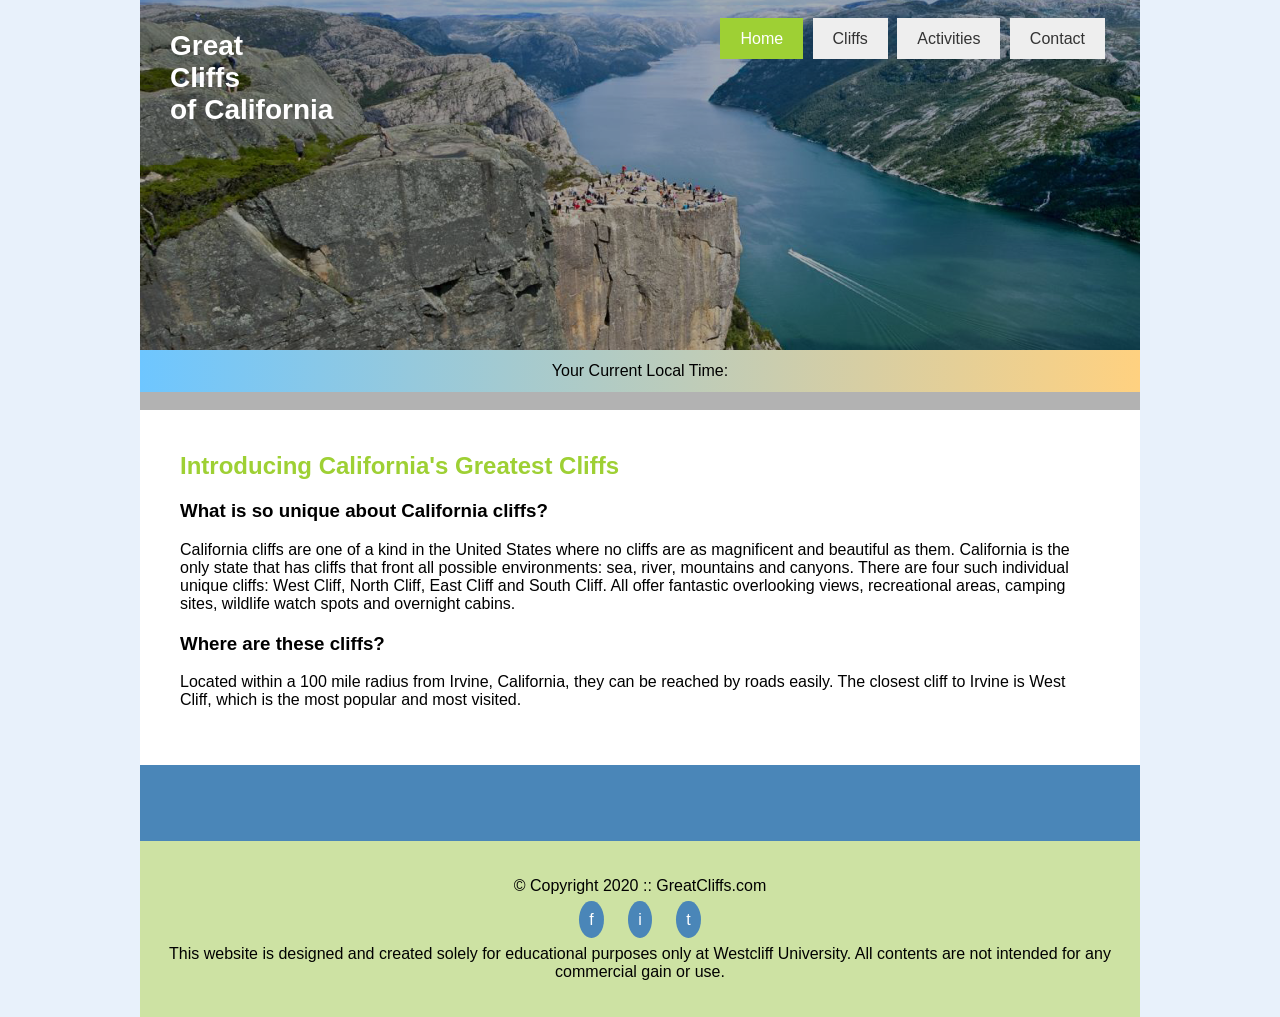
==== commit 89a7f9b4: "Converted partners section from HTML to JavaScript" ====
--- a/index.html
+++ b/index.html
@@ -1,71 +1,80 @@
 <!DOCTYPE html>
 <html>
 <head>
-
-<title>Great Cliffs</title>
-<meta charset="utf-8">
-
-<link rel="stylesheet" href="styles.css">
-
+    <title>Great Cliffs</title>
+    <meta charset="utf-8">
+    <link rel="stylesheet" href="styles.css">
 </head>
-
 <body id="home">
 
 <div class="container">
 
-<header>
+    <header>
+        <div class="main-header">
+            <div class="logo">
+                <h1>Great<br>Cliffs<br><span>of California</span></h1>
+            </div>
 
-<div class="main-header">
+            <nav class="main-menu">
+                <ul>
+                    <li><a class="active" href="index.html">Home</a></li>
+                    <li><a href="cliffs.html">Cliffs</a></li>
+                    <li><a href="activities.html">Activities</a></li>
+                    <li><a href="contact.html">Contact</a></li>
+                </ul>
+            </nav>
+        </div>
+    </header>
 
-<div class="logo">
-<h1>Great Cliffs</h1>
-</div>
+    <section id="timeofday">
+        <span>Your Current Local Time: </span>
+        <span id="clock"></span>
+    </section>
 
-<nav class="main-menu">
+    <main>
+        <h2>Introducing California's Greatest Cliffs</h2>
 
-<ul>
-<li><a href="index.html">Home</a></li>
-<li><a href="cliffs.html">Cliffs</a></li>
-<li><a href="activities.html">Activities</a></li>
-<li><a href="contact.html">Contact</a></li>
-</ul>
+        <h3>What is so unique about California cliffs?</h3>
+        <p>
+            California cliffs are one of a kind in the United States where no cliffs are as magnificent
+            and beautiful as them. California is the only state that has cliffs that front all possible
+            environments: sea, river, mountains and canyons. There are four such individual unique cliffs:
+            West Cliff, North Cliff, East Cliff and South Cliff. All offer fantastic overlooking views,
+            recreational areas, camping sites, wildlife watch spots and overnight cabins.
+        </p>
 
-</nav>
+        <h3>Where are these cliffs?</h3>
+        <p>
+            Located within a 100 mile radius from Irvine, California, they can be reached by roads easily.
+            The closest cliff to Irvine is West Cliff, which is the most popular and most visited.
+        </p>
+    </main>
+
+    <section id="partners">
+        <ul id="partners-list"></ul>
+    </section>
+
+    <footer>
+        <div class="footer-left">
+            <p>&copy; Copyright 2020 :: GreatCliffs.com</p>
+        </div>
+
+        <div class="footer-social">
+            <a href="#">f</a>
+            <a href="#">i</a>
+            <a href="#">t</a>
+        </div>
+
+        <div class="footer-bottom">
+            <p>
+                This website is designed and created solely for educational purposes only at Westcliff University.
+                All contents are not intended for any commercial gain or use.
+            </p>
+        </div>
+    </footer>
 
 </div>
 
-</header>
-
-<main>
-
-<h2>California's Greatest Cliffs</h2>
-
-<p>
-The greatest cliffs are located in Southern California. Each cliff offers beautiful views and outdoor activities.
-</p>
-
-<p>
-Visitors can enjoy hiking, wildlife viewing, camping and photography.
-</p>
-
-</main>
-
-<section id="partners">
-
-<h2>Our Partners</h2>
-
-<ul id="partners-list"></ul>
-
-</section>
-
-<footer>
-
-<div>2026 Great Cliffs</div>
-<div>Outdoor Adventures</div>
-
-</footer>
-
-</div>
 <script src="script.js"></script>
 </body>
 </html>
--- a/styles.css
+++ b/styles.css
@@ -18,8 +18,6 @@
     background-position:center;
 }
 
-/* different header image per page */
-
 #home header{
     background-image:url("images/cliff1.jpg");
 }
@@ -37,24 +35,28 @@
 }
 
 .main-header{
-    background:rgba(0,0,0,0.4);
+    background:rgba(0,0,0,0.3);
     height:100%;
     padding:30px;
+    display:flex;
+    justify-content:space-between;
+    align-items:flex-start;
 }
 
-.logo{
+/* LOGO */
+
+.logo h1{
     color:white;
+    margin:0;
+    font-size:28px;
 }
 
-.logo h1{
-    margin:0;
-}
-
-/* NAVIGATION */
+/* NAV */
 
 .main-menu ul{
     list-style:none;
     padding:0;
+    margin:0;
 }
 
 .main-menu li{
@@ -63,14 +65,24 @@
 
 .main-menu a{
     text-decoration:none;
-    color:white;
-    padding:10px 20px;
-    background:#3b6ea8;
+    padding:12px 20px;
+    background:#eee;
+    color:#333;
     margin-right:5px;
 }
 
-.main-menu a:hover{
+.main-menu a.active{
     background:#9ed034;
+    color:white;
+}
+
+/* CLOCK */
+
+#timeofday{
+    background:linear-gradient(to right,#6ec6ff,#ffd180);
+    text-align:center;
+    padding:12px;
+    font-size:16px;
 }
 
 /* MAIN */
@@ -80,10 +92,14 @@
 }
 
 main h2{
-    color:#3b6ea8;
+    color:#9ed034;
 }
 
-/* CLIFF GALLERY */
+main h3{
+    margin-top:20px;
+}
+
+/* CLIFFS */
 
 .cliff-gallery{
     display:flex;
@@ -100,10 +116,6 @@
     width:100%;
     height:180px;
     object-fit:cover;
-}
-
-.cliff-card h3{
-    text-align:center;
 }
 
 /* TABLE */
@@ -123,34 +135,21 @@
 td{
     border:1px solid #ccc;
     padding:10px;
-    text-align:center;
 }
 
-/* CONTACT FORM */
+/* FORM */
 
 form{
     width:70%;
     margin:auto;
 }
 
-input,select,textarea{
-    width:100%;
-    padding:10px;
-    margin-top:5px;
-    margin-bottom:15px;
-}
-
 /* PARTNERS */
 
 #partners{
+    background:#4a86b8;
+    padding:30px;
     text-align:center;
-    padding:30px;
-    background:#f3f8ff;
-}
-
-#partners ul{
-    list-style:none;
-    padding:0;
 }
 
 .partner{
@@ -159,17 +158,26 @@
 }
 
 .partner img{
-    width:120px;
-    height:60px;
-    object-fit:contain;
+    width:80px;
+    height:80px;
+    background:white;
+    padding:10px;
+    border-radius:50%;
 }
 
 /* FOOTER */
 
 footer{
-    background:#1b3556;
+    background:#cde2a3;
+    padding:20px;
+    text-align:center;
+}
+
+.footer-social a{
+    margin:0 10px;
+    background:#4a86b8;
     color:white;
-    padding:20px;
-    display:flex;
-    justify-content:space-between;
-}
+    padding:10px;
+    border-radius:50%;
+    text-decoration:none;
+}
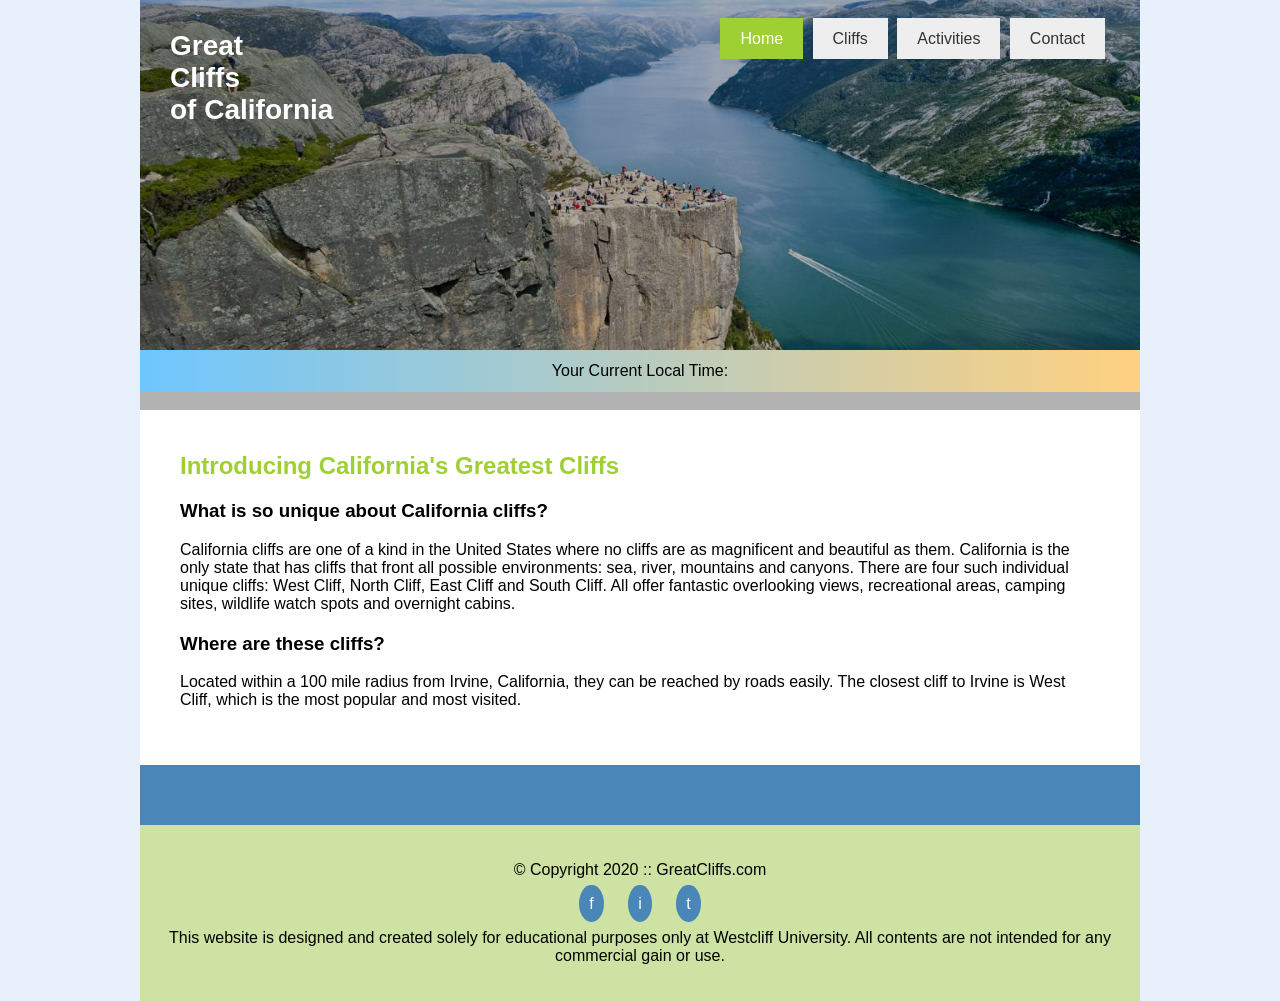
==== commit 39b0a085: "Week 4 Day 1 homework" ====
--- a/index.html
+++ b/index.html
@@ -75,6 +75,7 @@
 
 </div>
 
-<script src="script.js"></script>
+<script src="js/digclock.js"></script>
+<script src="js/site_scripts.js"></script>
 </body>
 </html>
--- a/styles.css
+++ b/styles.css
@@ -144,6 +144,60 @@
     margin:auto;
 }
 
+form label{
+    display:block;
+    margin-top:15px;
+    margin-bottom:5px;
+    font-weight:bold;
+}
+
+form input[type="text"],
+form input[type="email"],
+form textarea{
+    width:100%;
+    padding:10px;
+    border:1px solid #ccc;
+    box-sizing:border-box;
+    margin-bottom:10px;
+}
+
+.commentbox{
+    margin-top:20px;
+}
+
+.randomcode{
+    margin-top:20px;
+    display:flex;
+    align-items:center;
+    gap:15px;
+}
+
+.randomcode input{
+    width:220px;
+}
+
+#codes{
+    background:#eee;
+    padding:10px 20px;
+    font-size:20px;
+    font-weight:bold;
+    margin:0;
+    border:1px solid #ccc;
+}
+
+.button{
+    margin-top:20px;
+}
+
+.button input{
+    padding:12px 25px;
+    border:none;
+    background-color:rgba(73, 119, 209, 0.3);
+    color:rgba(255, 255, 255, 0.7);
+    font-size:16px;
+    cursor:not-allowed;
+}
+
 /* PARTNERS */
 
 #partners{
@@ -152,6 +206,12 @@
     text-align:center;
 }
 
+#partners ul{
+    list-style:none;
+    padding:0;
+    margin:0;
+}
+
 .partner{
     display:inline-block;
     margin:10px;
@@ -180,4 +240,4 @@
     padding:10px;
     border-radius:50%;
     text-decoration:none;
-}+}
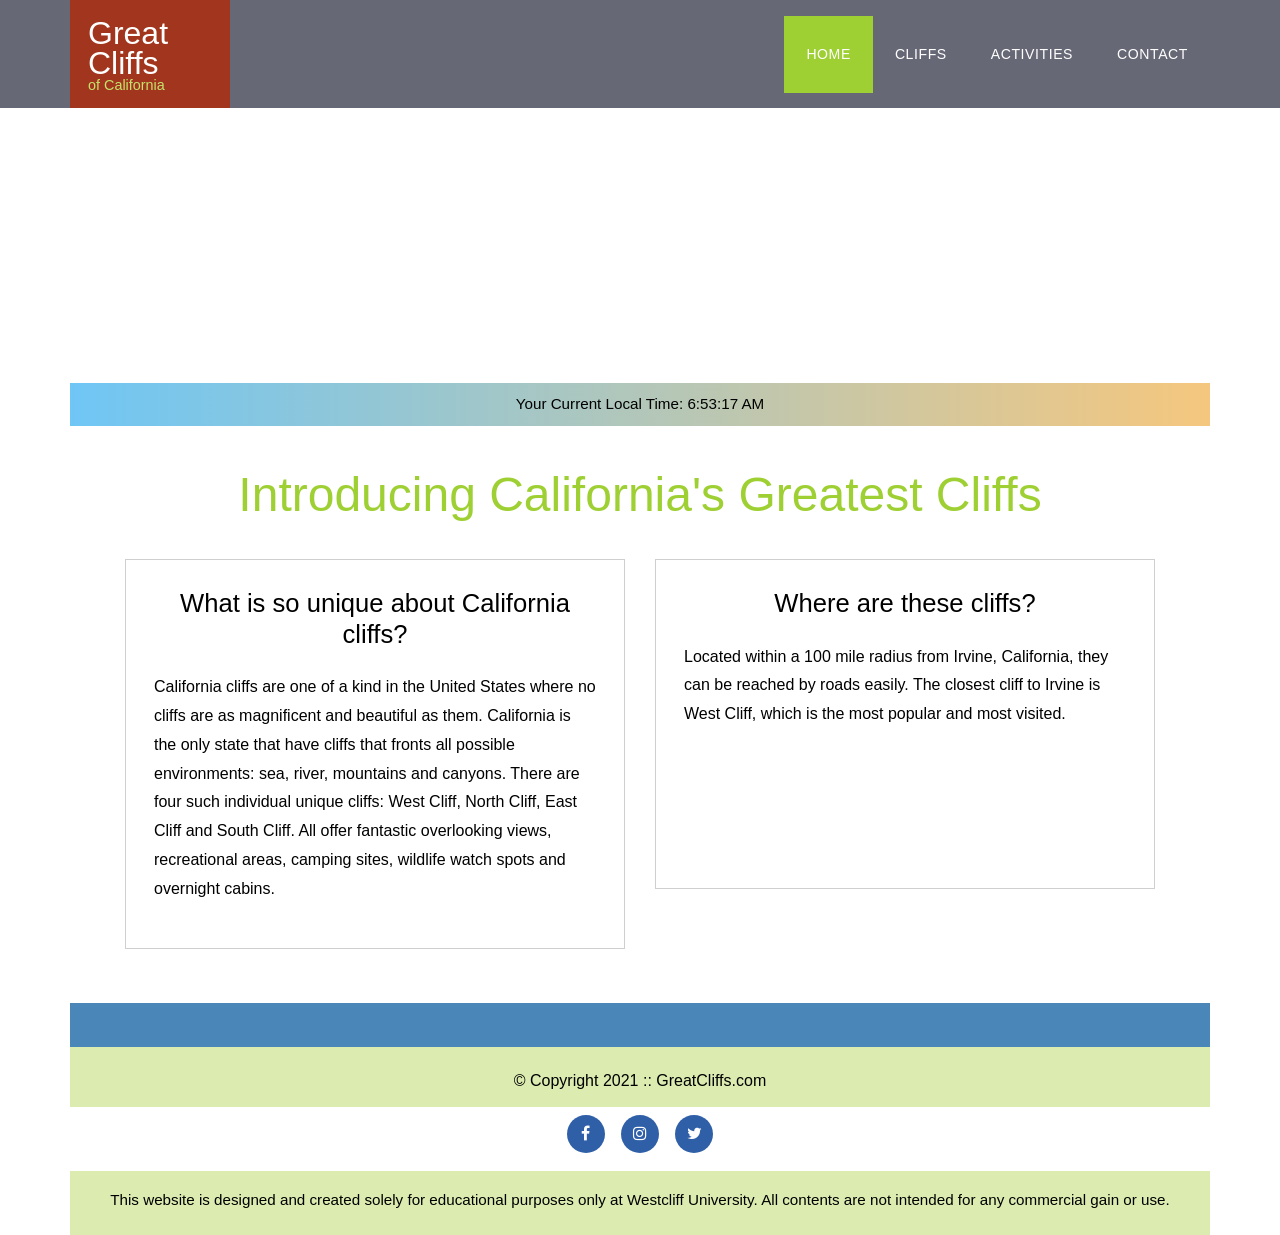
==== commit 81e48041: "Update homework files" ====
--- a/index.html
+++ b/index.html
@@ -1,80 +1,104 @@
 <!DOCTYPE html>
-<html>
+<html lang="en">
 <head>
     <title>Great Cliffs</title>
     <meta charset="utf-8">
+    <meta name="viewport" content="width=device-width, initial-scale=1, shrink-to-fit=no">
+
+    <link rel="stylesheet" href="https://stackpath.bootstrapcdn.com/bootstrap/4.5.2/css/bootstrap.min.css">
+    <link rel="stylesheet" href="https://maxcdn.bootstrapcdn.com/font-awesome/4.7.0/css/font-awesome.min.css">
     <link rel="stylesheet" href="styles.css">
 </head>
 <body id="home">
 
-<div class="container">
+<nav class="navbar navbar-expand-xl navbar-dark sticky-top gc-navbar">
+    <div class="container gc-nav-inner">
+        <a class="navbar-brand gc-brand" href="index.html">
+            <span class="brand-line1">Great</span>
+            <span class="brand-line2">Cliffs</span>
+            <span class="brand-line3">of California</span>
+        </a>
 
-    <header>
-        <div class="main-header">
-            <div class="logo">
-                <h1>Great<br>Cliffs<br><span>of California</span></h1>
-            </div>
+        <button class="navbar-toggler" type="button" data-toggle="collapse" data-target="#mainNav"
+            aria-controls="mainNav" aria-expanded="false" aria-label="Toggle navigation">
+            <span class="navbar-toggler-icon"></span>
+        </button>
 
-            <nav class="main-menu">
-                <ul>
-                    <li><a class="active" href="index.html">Home</a></li>
-                    <li><a href="cliffs.html">Cliffs</a></li>
-                    <li><a href="activities.html">Activities</a></li>
-                    <li><a href="contact.html">Contact</a></li>
-                </ul>
-            </nav>
+        <div class="collapse navbar-collapse" id="mainNav">
+            <ul class="navbar-nav ml-auto text-uppercase">
+                <li class="nav-item active"><a class="nav-link" href="index.html">Home</a></li>
+                <li class="nav-item"><a class="nav-link" href="cliffs.html">Cliffs</a></li>
+                <li class="nav-item"><a class="nav-link" href="activities.html">Activities</a></li>
+                <li class="nav-item"><a class="nav-link" href="contact.html">Contact</a></li>
+            </ul>
         </div>
-    </header>
+    </div>
+</nav>
 
-    <section id="timeofday">
+<header></header>
+
+<div class="container main-container">
+    <section id="timeofday" class="text-center">
         <span>Your Current Local Time: </span>
         <span id="clock"></span>
     </section>
 
     <main>
-        <h2>Introducing California's Greatest Cliffs</h2>
+        <h2 class="page-title">Introducing California's Greatest Cliffs</h2>
 
-        <h3>What is so unique about California cliffs?</h3>
-        <p>
-            California cliffs are one of a kind in the United States where no cliffs are as magnificent
-            and beautiful as them. California is the only state that has cliffs that front all possible
-            environments: sea, river, mountains and canyons. There are four such individual unique cliffs:
-            West Cliff, North Cliff, East Cliff and South Cliff. All offer fantastic overlooking views,
-            recreational areas, camping sites, wildlife watch spots and overnight cabins.
-        </p>
+        <div class="row intro-panels">
+            <div class="col-md-6 mb-4">
+                <div class="info-box">
+                    <h3>What is so unique about California cliffs?</h3>
+                    <p>
+                        California cliffs are one of a kind in the United States where no cliffs are as magnificent
+                        and beautiful as them. California is the only state that have cliffs that fronts all possible
+                        environments: sea, river, mountains and canyons. There are four such individual unique cliffs:
+                        West Cliff, North Cliff, East Cliff and South Cliff. All offer fantastic overlooking views,
+                        recreational areas, camping sites, wildlife watch spots and overnight cabins.
+                    </p>
+                </div>
+            </div>
 
-        <h3>Where are these cliffs?</h3>
-        <p>
-            Located within a 100 mile radius from Irvine, California, they can be reached by roads easily.
-            The closest cliff to Irvine is West Cliff, which is the most popular and most visited.
-        </p>
+            <div class="col-md-6 mb-4">
+                <div class="info-box">
+                    <h3>Where are these cliffs?</h3>
+                    <p>
+                        Located within a 100 mile radius from Irvine, California, they can be reached by roads easily.
+                        The closest cliff to Irvine is West Cliff, which is the most popular and most visited.
+                    </p>
+                </div>
+            </div>
+        </div>
     </main>
 
-    <section id="partners">
-        <ul id="partners-list"></ul>
+    <section id="partners" class="partners-section">
+        <div class="row no-gutters text-center" id="partners-list"></div>
     </section>
 
     <footer>
-        <div class="footer-left">
-            <p>&copy; Copyright 2020 :: GreatCliffs.com</p>
+        <div class="footer-top text-center">
+            <p>&copy; Copyright 2021 :: GreatCliffs.com</p>
         </div>
 
-        <div class="footer-social">
-            <a href="#">f</a>
-            <a href="#">i</a>
-            <a href="#">t</a>
+        <div class="footer-social text-center">
+            <a href="#"><i class="fa fa-facebook"></i></a>
+            <a href="#"><i class="fa fa-instagram"></i></a>
+            <a href="#"><i class="fa fa-twitter"></i></a>
         </div>
 
-        <div class="footer-bottom">
+        <div class="footer-bottom text-center">
             <p>
                 This website is designed and created solely for educational purposes only at Westcliff University.
                 All contents are not intended for any commercial gain or use.
             </p>
         </div>
     </footer>
-
 </div>
 
+<script src="https://code.jquery.com/jquery-3.5.1.min.js"></script>
+<script src="https://cdn.jsdelivr.net/npm/popper.js@1.16.1/dist/umd/popper.min.js"></script>
+<script src="https://stackpath.bootstrapcdn.com/bootstrap/4.5.2/js/bootstrap.min.js"></script>
 <script src="js/digclock.js"></script>
 <script src="js/site_scripts.js"></script>
 </body>
--- a/styles.css
+++ b/styles.css
@@ -1,243 +1,452 @@
-body{
-    margin:0;
-    font-family:Arial, Helvetica, sans-serif;
-    background:#e8f1fb;
-}
-
-.container{
-    width:1000px;
-    margin:auto;
-    background:white;
-}
-
-/* HEADER */
-
-header{
-    height:350px;
-    background-size:cover;
-    background-position:center;
-}
-
-#home header{
-    background-image:url("images/cliff1.jpg");
-}
-
-#activities header{
-    background-image:url("images/runfly.jpg");
-}
-
-#contact header{
-    background-image:url("images/cliff_rock.jpg");
-}
-
-#cliffs header{
-    background-image:url("images/cliff5.jpg");
-}
-
-.main-header{
-    background:rgba(0,0,0,0.3);
-    height:100%;
-    padding:30px;
-    display:flex;
-    justify-content:space-between;
-    align-items:flex-start;
-}
-
-/* LOGO */
-
-.logo h1{
-    color:white;
-    margin:0;
-    font-size:28px;
-}
-
-/* NAV */
-
-.main-menu ul{
-    list-style:none;
-    padding:0;
-    margin:0;
-}
-
-.main-menu li{
-    display:inline-block;
-}
-
-.main-menu a{
-    text-decoration:none;
-    padding:12px 20px;
-    background:#eee;
-    color:#333;
-    margin-right:5px;
-}
-
-.main-menu a.active{
-    background:#9ed034;
-    color:white;
-}
-
-/* CLOCK */
-
-#timeofday{
-    background:linear-gradient(to right,#6ec6ff,#ffd180);
-    text-align:center;
-    padding:12px;
-    font-size:16px;
-}
-
-/* MAIN */
-
-main{
-    padding:40px;
-}
-
-main h2{
-    color:#9ed034;
-}
-
-main h3{
-    margin-top:20px;
-}
-
-/* CLIFFS */
-
-.cliff-gallery{
-    display:flex;
-    flex-wrap:wrap;
-    gap:20px;
-}
-
-.cliff-card{
-    width:280px;
-    border:1px solid #ddd;
-}
-
-.cliff-card img{
-    width:100%;
-    height:180px;
-    object-fit:cover;
-}
-
-/* TABLE */
-
-table{
-    width:90%;
-    margin:auto;
-    border-collapse:collapse;
-}
-
-th{
-    background:#3b6ea8;
-    color:white;
-    padding:10px;
-}
-
-td{
-    border:1px solid #ccc;
-    padding:10px;
-}
-
-/* FORM */
-
-form{
-    width:70%;
-    margin:auto;
-}
-
-form label{
-    display:block;
-    margin-top:15px;
-    margin-bottom:5px;
-    font-weight:bold;
-}
-
-form input[type="text"],
-form input[type="email"],
-form textarea{
-    width:100%;
-    padding:10px;
-    border:1px solid #ccc;
-    box-sizing:border-box;
-    margin-bottom:10px;
-}
-
-.commentbox{
-    margin-top:20px;
-}
-
-.randomcode{
-    margin-top:20px;
-    display:flex;
-    align-items:center;
-    gap:15px;
-}
-
-.randomcode input{
-    width:220px;
-}
-
-#codes{
-    background:#eee;
-    padding:10px 20px;
-    font-size:20px;
-    font-weight:bold;
-    margin:0;
-    border:1px solid #ccc;
-}
-
-.button{
-    margin-top:20px;
-}
-
-.button input{
-    padding:12px 25px;
-    border:none;
-    background-color:rgba(73, 119, 209, 0.3);
-    color:rgba(255, 255, 255, 0.7);
-    font-size:16px;
-    cursor:not-allowed;
-}
-
-/* PARTNERS */
-
-#partners{
-    background:#4a86b8;
-    padding:30px;
-    text-align:center;
-}
-
-#partners ul{
-    list-style:none;
-    padding:0;
-    margin:0;
-}
-
-.partner{
-    display:inline-block;
-    margin:10px;
-}
-
-.partner img{
-    width:80px;
-    height:80px;
-    background:white;
-    padding:10px;
-    border-radius:50%;
-}
-
-/* FOOTER */
-
-footer{
-    background:#cde2a3;
-    padding:20px;
-    text-align:center;
-}
-
-.footer-social a{
-    margin:0 10px;
-    background:#4a86b8;
-    color:white;
-    padding:10px;
-    border-radius:50%;
-    text-decoration:none;
-}
+body {
+    margin: 0;
+    font-family: Arial, Helvetica, sans-serif;
+    background-color: #ffffff;
+    background-repeat: no-repeat;
+    background-position: top center;
+    background-size: 100% 480px;
+    color: #000;
+}
+
+#home {
+    background-image: url("images/cliff_ocean.jpg");
+}
+
+#cliffs {
+    background-image: url("images/forest_cliff.jpg");
+}
+
+#activities {
+    background-image: url("images/runfly.jpg");
+}
+
+#contact {
+    background-image: url("images/cliff_mountain.jpg");
+}
+
+.gc-navbar {
+    background: rgba(38, 41, 61, 0.7);
+    padding-top: 0;
+    padding-bottom: 0;
+}
+
+.gc-nav-inner {
+    padding-left: 0;
+    padding-right: 0;
+}
+
+.gc-brand {
+    display: inline-block;
+    min-width: 160px;
+    padding: 18px 18px 16px;
+    margin-right: 0;
+    background: rgba(167, 47, 20, 0.9);
+    color: #fff !important;
+    line-height: 0.95;
+    text-transform: none;
+}
+
+.gc-brand .brand-line1,
+.gc-brand .brand-line2,
+.gc-brand .brand-line3 {
+    display: block;
+}
+
+.gc-brand .brand-line1,
+.gc-brand .brand-line2 {
+    font-size: 2rem;
+    font-weight: 300;
+}
+
+.gc-brand .brand-line3 {
+    font-size: 0.9rem;
+    color: #c6e46b;
+}
+
+.gc-navbar .navbar-nav .nav-link {
+    color: rgb(255, 255, 255) !important;
+    padding: 28px 22px;
+    font-size: 0.88rem;
+    letter-spacing: 0.04em;
+}
+
+.gc-navbar .navbar-nav .active .nav-link,
+.gc-navbar .navbar-nav .nav-link:hover {
+    background-color: #9ed034;
+    color: #fff !important;
+}
+
+header {
+    width: 100%;
+    min-height: 275px;
+}
+
+.main-container {
+    background: #fff;
+    padding: 0;
+}
+
+#timeofday {
+    background: linear-gradient(to right, #6fc6f5, #f5c77e);
+    padding: 10px 15px;
+    font-size: 0.95rem;
+}
+
+main {
+    padding: 40px 55px 30px;
+}
+
+.page-title {
+    text-align: center;
+    color: #9ed034;
+    font-size: 3rem;
+    font-weight: 300;
+    margin-bottom: 35px;
+}
+
+.info-box {
+    min-height: 330px;
+    border: 1px solid #cfcfcf;
+    padding: 28px;
+}
+
+.info-box h3 {
+    text-align: center;
+    font-size: 1.6rem;
+    margin-bottom: 24px;
+}
+
+.info-box p,
+.lead-copy,
+.activities-copy,
+.contact-copy,
+.contact-info p {
+    font-size: 1rem;
+    line-height: 1.8;
+}
+
+.cliff-card h3 {
+    background: #8f2b1d;
+    color: #fff;
+    text-align: center;
+    margin: 0;
+    padding: 12px 10px;
+    font-size: 1.2rem;
+    font-weight: 400;
+}
+
+.cliff-card img {
+    width: 100%;
+    display: block;
+}
+
+.activities-table {
+    width: 100%;
+    border-collapse: collapse;
+    text-align: center;
+    margin-top: 25px;
+}
+
+.activities-table th,
+.activities-table td {
+    border: 1px solid #9b5b43;
+    padding: 18px 12px;
+}
+
+.activities-table tr:first-child th {
+    background: #8f2b1d;
+    color: #fff;
+    font-size: 1.8rem;
+    font-weight: 700;
+    padding: 12px;
+}
+
+.activities-table tr:nth-child(2) th {
+    background: #b7d0e8;
+    color: #000;
+}
+
+.activities-table tr:nth-child(2) th:first-child {
+    background: #4c79c9;
+    color: #fff;
+}
+
+.activities-table td:first-child {
+    background: #b7d0e8;
+    font-weight: 700;
+}
+
+.activities-table td {
+    background: #dfead2;
+}
+
+.activities-table td.selectable {
+    cursor: pointer;
+}
+
+.activities-table td.selected {
+    background-color: #9ed034;
+    color: #fff;
+    font-weight: bold;
+}
+
+.activities-table td.not-selectable {
+    cursor: default;
+    color: #000;
+}
+
+#activities main #displaySelected {
+    visibility: hidden;
+    margin: 18px auto 0;
+    width: 700px;
+    border: 2px solid #9ed034;
+    padding: 12px;
+}
+
+#activities main #displaySelected #result,
+#activities main #displaySelected #sendinfo {
+    display: inline-block;
+    vertical-align: bottom;
+}
+
+#activities main #result {
+    min-height: 50px;
+    width: 400px;
+}
+
+#activities main #result h4 {
+    margin-bottom: 16px;
+    font-size: 1.1rem;
+}
+
+#activities main #displaySelected #sendinfo input[type="email"] {
+    width: 200px;
+    padding: 6px;
+    border: 1px solid #ccc;
+}
+
+#activities main #displaySelected #sendinfo button {
+    padding: 6px 12px;
+    cursor: pointer;
+}
+
+.contact-info h3 {
+    font-size: 2.2rem;
+    margin-top: 28px;
+    margin-bottom: 10px;
+    font-weight: 400;
+}
+
+.contact-form {
+    width: 78%;
+    margin-top: 25px;
+    border: 2px solid #9ed034;
+    padding: 24px;
+}
+
+.form-title {
+    color: #4c79c9;
+    text-transform: uppercase;
+    margin-bottom: 20px;
+    font-weight: 700;
+}
+
+.contact-form label {
+    display: block;
+    margin-top: 14px;
+    margin-bottom: 6px;
+    font-weight: 700;
+}
+
+.contact-form input[type="text"],
+.contact-form input[type="email"],
+.contact-form textarea,
+.contact-form select {
+    width: 100%;
+    padding: 10px 12px;
+    border: 1px solid #d4d4d4;
+    box-sizing: border-box;
+    background: #fff;
+}
+
+.commentbox {
+    margin-top: 18px;
+}
+
+.randomcode {
+    margin-top: 22px;
+    display: flex;
+    align-items: center;
+    gap: 14px;
+}
+
+.randomcode input {
+    max-width: 220px;
+}
+
+#codes {
+    margin: 0;
+    padding: 10px 20px;
+    border: 1px solid #ccc;
+    background: #eee;
+    min-width: 100px;
+    text-align: center;
+}
+
+.choicebox {
+    display: none;
+    margin-top: 15px;
+}
+
+.button {
+    margin-top: 22px;
+}
+
+.button .btn {
+    padding: 10px 18px;
+    font-weight: 700;
+    font-size: 0.95rem;
+}
+
+.partners-section {
+    background: #4a86b8;
+    padding: 22px 20px;
+}
+
+#partners-list {
+    margin: 0;
+}
+
+#partners-list .partner {
+    list-style: none;
+    margin: 0;
+    padding: 18px 10px;
+    display: block;
+    width: 100%;
+}
+
+#partners-list .partner img {
+    width: 90px;
+    height: 90px;
+    border-radius: 50%;
+    background: #fff;
+    padding: 10px;
+    object-fit: contain;
+}
+
+footer {
+    background: #dcecb0;
+}
+
+.footer-top {
+    padding: 22px 15px 14px;
+}
+
+.footer-top p,
+.footer-bottom p {
+    margin: 0;
+}
+
+.footer-social {
+    padding: 8px 0 18px;
+    background: #fff;
+}
+
+.footer-social a {
+    display: inline-block;
+    width: 38px;
+    height: 38px;
+    line-height: 38px;
+    text-align: center;
+    margin: 0 6px;
+    border-radius: 50%;
+    color: #fff;
+    background: #2f5fa7;
+    text-decoration: none;
+}
+
+.footer-bottom {
+    padding: 18px 25px 24px;
+    font-size: 0.95rem;
+}
+
+/* partner layout */
+@media (min-width: 576px) {
+    #partners-list .partner {
+        width: 50%;
+        float: left;
+    }
+}
+
+@media (min-width: 768px) {
+    #partners-list .partner {
+        width: 33.3333%;
+    }
+}
+
+@media (min-width: 992px) {
+    #partners-list .partner {
+        width: 16.6667%;
+    }
+}
+
+/* responsive adjustments */
+@media (max-width: 1199.98px) {
+    .gc-navbar .navbar-collapse {
+        background: rgba(38, 41, 61, 0.9);
+    }
+
+    .gc-navbar .navbar-nav .nav-link {
+        padding: 18px 20px;
+        border-top: 1px solid rgba(255,255,255,0.15);
+    }
+}
+
+@media (max-width: 991.98px) {
+    body {
+        background-size: cover;
+    }
+
+    .page-title {
+        font-size: 2.2rem;
+    }
+
+    main {
+        padding: 30px 25px;
+    }
+
+    .contact-form {
+        width: 100%;
+    }
+
+    #activities main #displaySelected {
+        width: 100%;
+    }
+
+    #activities main #result,
+    #activities main #displaySelected #sendinfo {
+        display: block;
+        width: 100%;
+        margin-top: 10px;
+    }
+}
+
+@media (max-width: 575.98px) {
+    .gc-brand .brand-line1,
+    .gc-brand .brand-line2 {
+        font-size: 1.5rem;
+    }
+
+    .page-title {
+        font-size: 1.9rem;
+    }
+
+    .info-box {
+        min-height: auto;
+    }
+
+    .randomcode {
+        flex-direction: column;
+        align-items: flex-start;
+    }
+}
